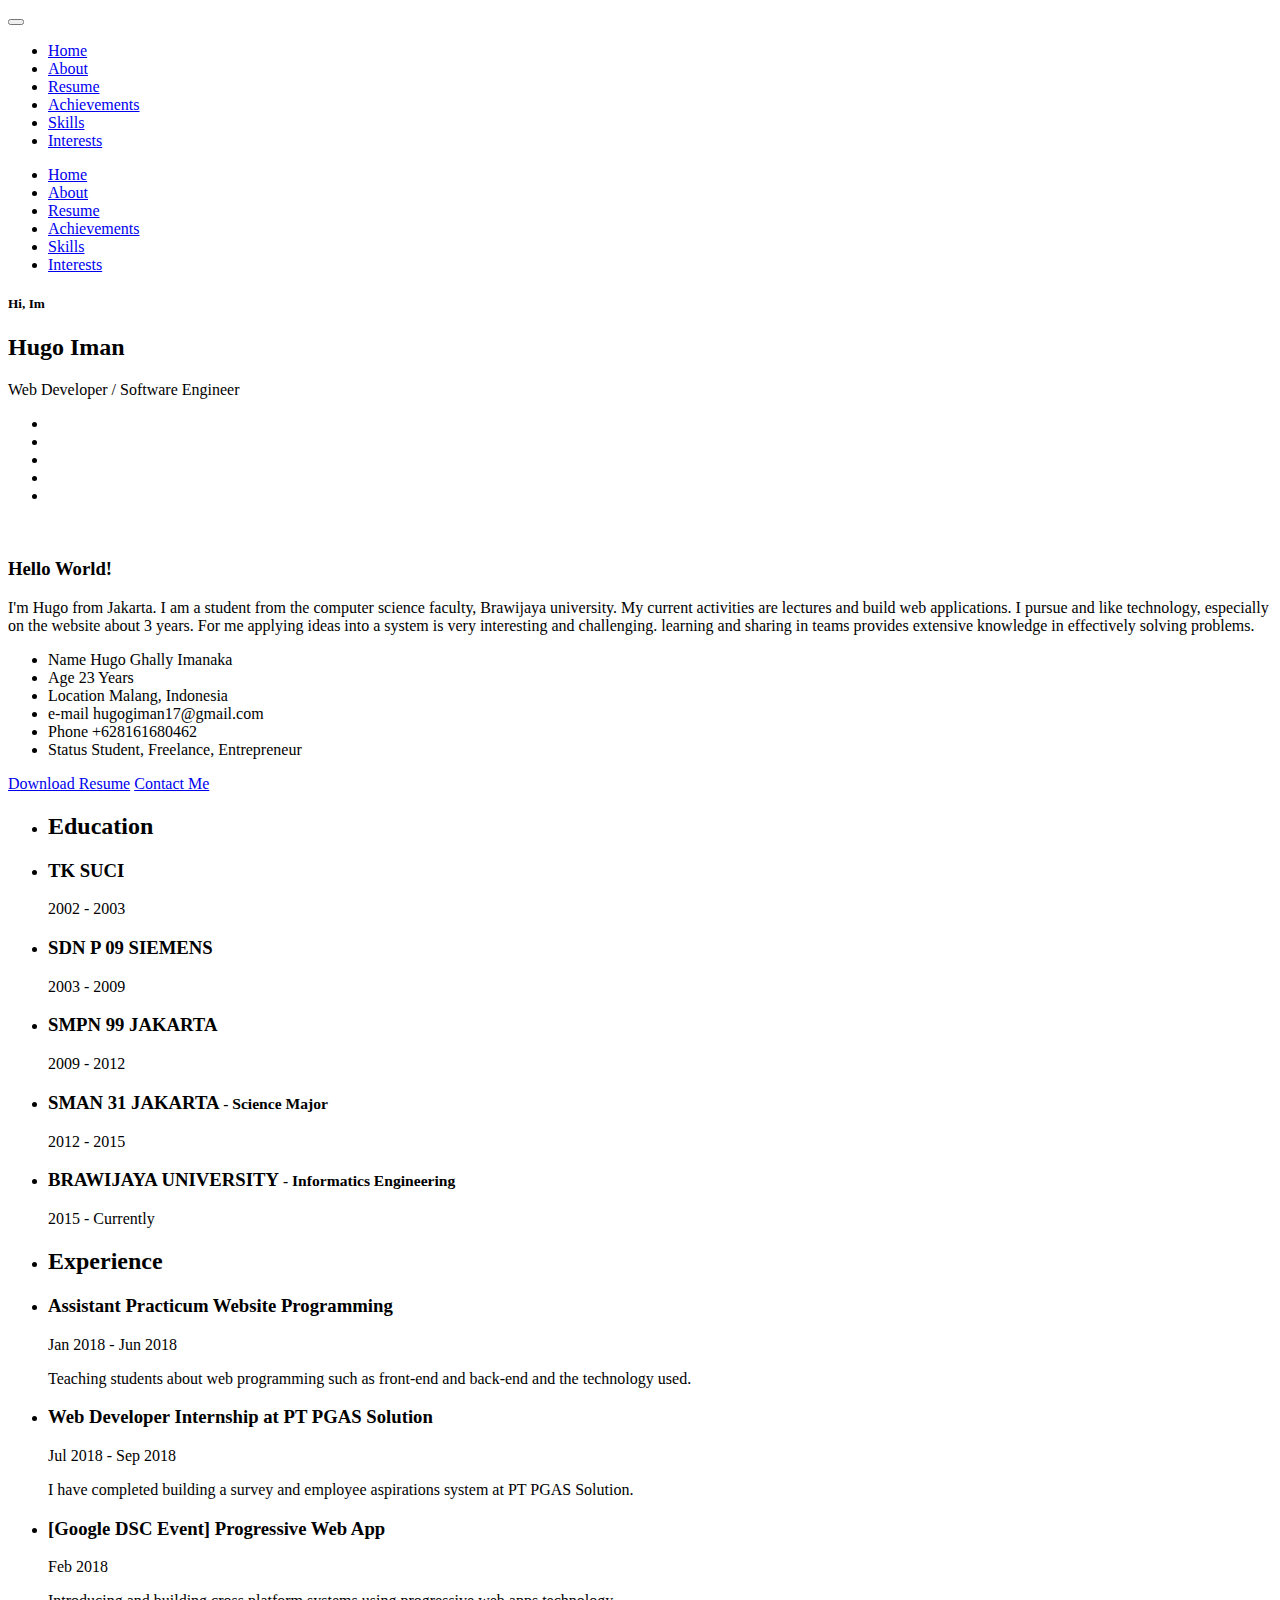
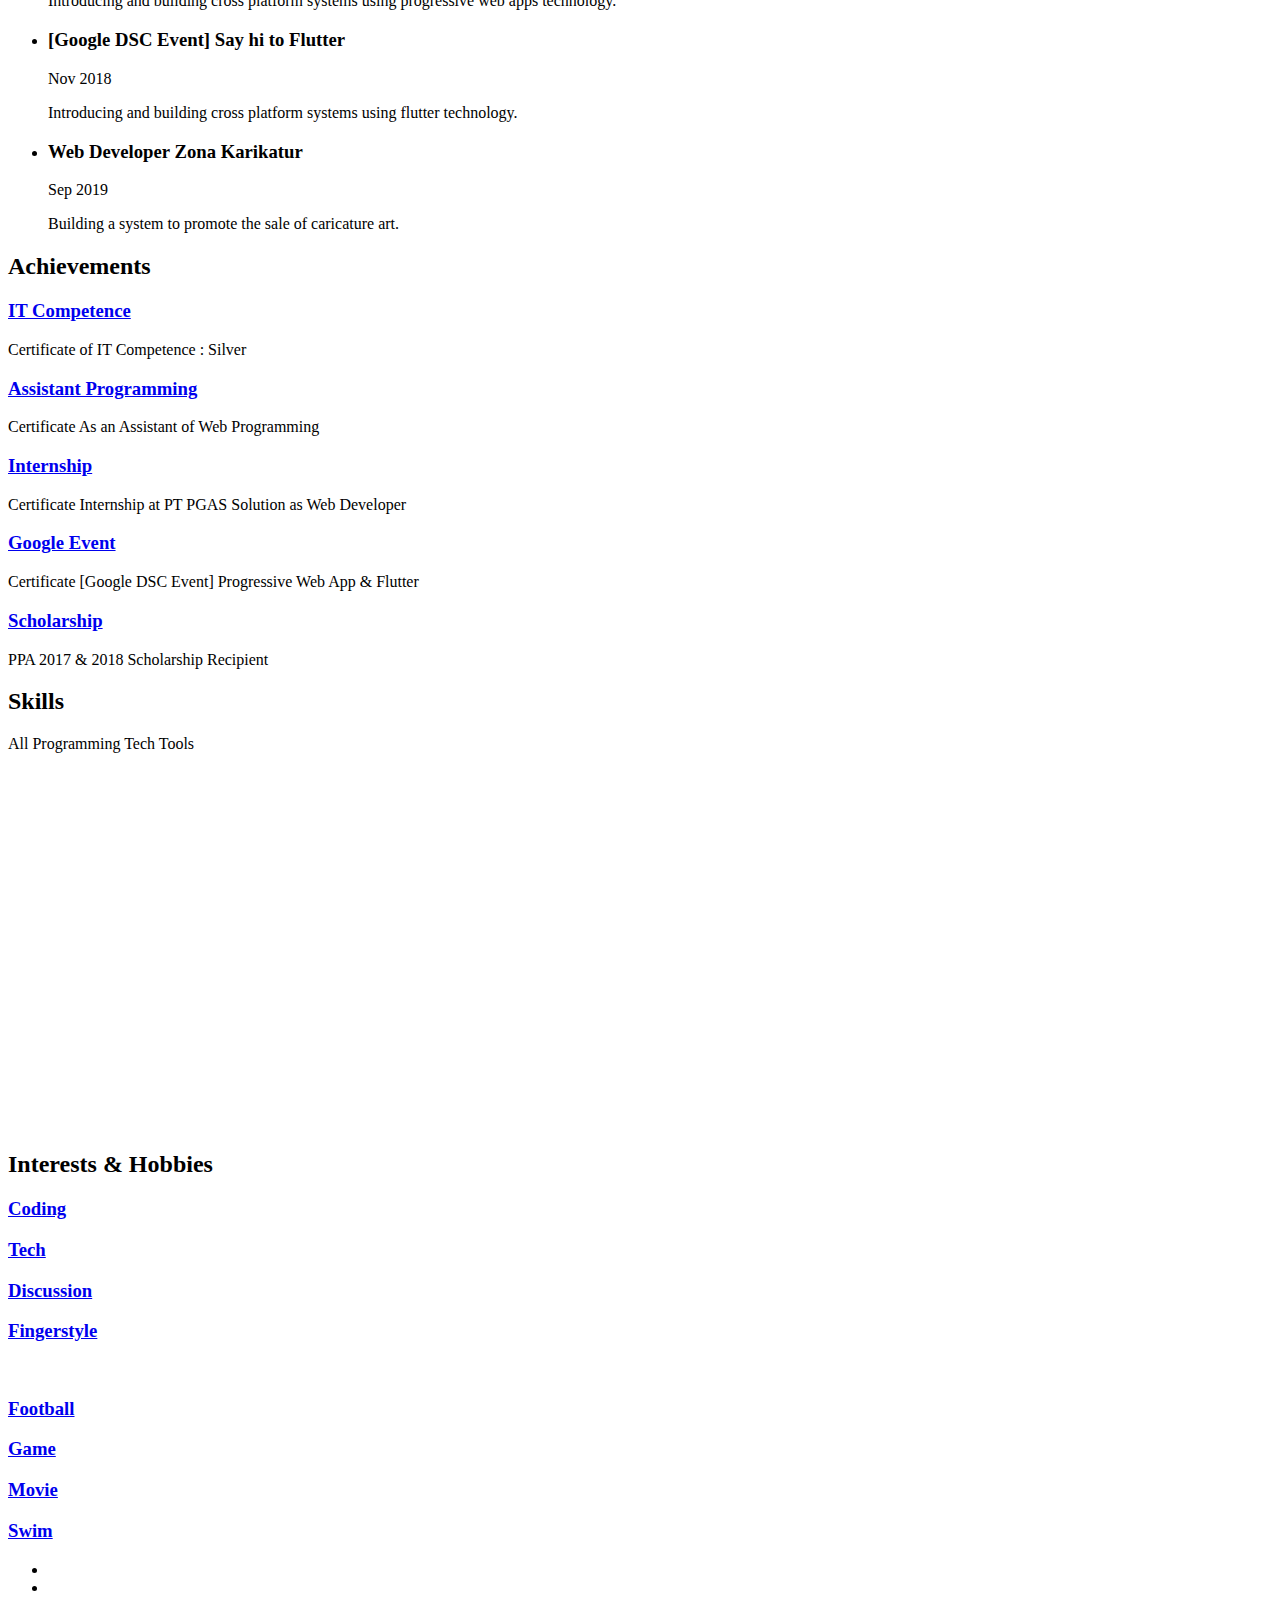
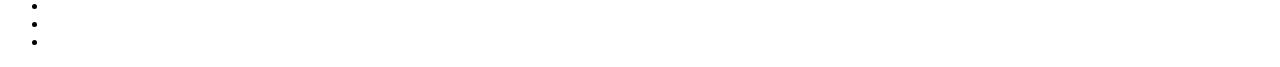
==== views/index.html @ 7e679bf1 "release v1" ====
<!DOCTYPE html>
<html lang="en">
  <head>
    <!-- Required meta tags -->
    <meta charset="utf-8">
    <meta name="viewport" content="width=device-width, initial-scale=1, shrink-to-fit=no">

    <title>Hugo's Resume</title>

    <!-- Bootstrap CSS -->
    <link rel="stylesheet" type="text/css" href="/assets/css/bootstrap.min.css" >
    <!-- Fonts -->
    <link rel="stylesheet" type="text/css" href="/assets/fonts/font-awesome.min.css">
    <!-- Icon -->
    <link rel="stylesheet" type="text/css" href="/assets/fonts/simple-line-icons.css">
    <!-- Slicknav -->
    <link rel="stylesheet" type="text/css" href="/assets/css/slicknav.css">
    <!-- Nivo Lightbox -->
    <link rel="stylesheet" type="text/css" href="/assets/css/nivo-lightbox.css" >
    <!-- Animate -->
    <link rel="stylesheet" type="text/css" href="/assets/css/animate.css">
    <!-- Main Style -->
    <link rel="stylesheet" type="text/css" href="/assets/css/main.css">
    <!-- Responsive Style -->
    <link rel="stylesheet" type="text/css" href="/assets/css/responsive.css">

    <script src="https://kit.fontawesome.com/3805a24d80.js" crossorigin="anonymous"></script>

    <link rel="shortcut icon" href="/assets/img/logo2.png">

  </head>
  <body>

    <!-- Header Area wrapper Starts -->
    <header id="header-wrap">
      <!-- Navbar Start -->
      <nav class="navbar navbar-expand-lg fixed-top scrolling-navbar indigo">
        <div class="container">
          <!-- Brand and toggle get grouped for better mobile display -->
          <div class="navbar-header">
            <button class="navbar-toggler" type="button" data-toggle="collapse" data-target="#main-navbar" aria-controls="main-navbar" aria-expanded="false" aria-label="Toggle navigation">
              <span class="navbar-toggler-icon"></span>
              <span class="icon-menu"></span>
              <span class="icon-menu"></span>
              <span class="icon-menu"></span>
            </button>
            <!-- <a href="index.html" class="navbar-brand"><img src="/assets/img/logo.png" alt=""></a> -->
            <span><i class="navbar-brand fas fa-code fa-3x" style="margin-top:5px;"></i></span>
          </div>
          <div class="collapse navbar-collapse" id="main-navbar">
            <ul class="onepage-nev navbar-nav mr-auto w-100 justify-content-end clearfix">
              <li class="nav-item active">
                <a class="nav-link" href="#hero-area">
                  Home
                </a>
              </li>
              <li class="nav-item">
                <a class="nav-link" href="#about">
                  About
                </a>
              </li>
              <li class="nav-item">
                <a class="nav-link" href="#resume">
                  Resume
                </a>
              </li>
              <li class="nav-item">
                <a class="nav-link" href="#achievment">
                  Achievements
                </a>
              </li>
              <li class="nav-item">
                <a class="nav-link" href="#skill">
                  Skills
                </a>
              </li>
              <li class="nav-item">
                <a class="nav-link" href="#interest">
                  Interests
                </a>
              </li>
            </ul>
          </div>
        </div>

        <!-- Mobile Menu Start -->
        <ul class="onepage-nev mobile-menu">
          <li>
            <a href="#home">Home</a>
          </li>
          <li>
            <a href="#about">About</a>
          </li>
          <li>
            <a href="#resume">Resume</a>
          </li>
          <li>
            <a href="#achievement">Achievements</a>
          </li>
          <li>
            <a href="#skill">Skills</a>
          </li>
          <li>
            <a href="#interest">Interests</a>
          </li>
        </ul>
        <!-- Mobile Menu End -->
      </nav>
      <!-- Navbar End -->

      <!-- Hero Area Start -->
      <div id="hero-area" class="hero-area-bg">
        <div class="overlay"></div>
        <div class="container">
          <div class="row">
            <div class="col-md-12 col-sm-12 text-center">
              <div class="contents">
                <h5 class="script-font wow fadeInUp" data-wow-delay="0.2s">Hi, Im</h5>
                <h2 class="head-title wow fadeInUp" data-wow-delay="0.4s">Hugo Iman</h2>
                <p class="script-font wow fadeInUp" data-wow-delay="0.6s">Web Developer / Software Engineer</p>
                <ul class="social-icon wow fadeInUp" data-wow-delay="0.8s">
                  <li>
                    <a class="linkedin" href="https://linkedin.com/in/hugo-iman"><i class="icon-social-linkedin"></i></a>
                  </li>
                  <li>
                    <a class="whatsapp" href="https://wa.me/628161680462?text=" target="_blank"><i class="fab fa-whatsapp"></i></a>
                  </li>
                  <li>
                      <a class="instagram" href="https://www.instagram.com/hugo.iman/" target="_blank"><i class="icon-social-instagram"></i></a>
                    </li>
                  <li>
                    <a class="google" href="mailto:hugogiman17@gmail.com"><i class="icon-social-google"></i></a>
                  </li>
                  <li>
                    <a class="github" href="https://github.com/hugoiman" target="_blank"><i class="fab fa-github"></i></a>
                  </li>
                </ul>
              </div>
            </div>
          </div>
        </div>
      </div>
      <!-- Hero Area End -->

    </header>
    <!-- Header Area wrapper End -->

    <!-- About Section Start -->
    <section id="about" class="about section-padding">
      <div class="container">
        <div class="row">
          <div class="col-lg-4 col-md-4 col-sm-12 col-xs-12">
            <div class="img-thumb wow fadeInLeft" data-wow-delay="0.3s">
              <img class="img-fluid" src="/assets/img/about/cv2.jpg" alt="">
            </div>
          </div> 
          <div class="col-lg-1 col-md-1 col-sm-12 col-xs-12"></div>
          <div class="col-lg-7 col-md-6 col-sm-12 col-xs-12">
            <div class="profile-wrapper wow fadeInRight" data-wow-delay="0.3s">
              <h3>Hello World!</h3>
              <p>
                  I'm Hugo from Jakarta. I am a student from the computer science faculty, Brawijaya university. 
                  My current activities are lectures and build web applications. 
                  I pursue and like technology, especially on the website about 3 years. 
                  For me applying ideas into a system is very interesting and challenging. 
                  learning and sharing in teams provides extensive knowledge in effectively solving problems.
              </p>
              <div class="about-profile">
                <ul class="admin-profile">
                  <li><span class="pro-title"> Name </span> <span class="pro-detail">Hugo Ghally Imanaka</span></li>
                  <li><span class="pro-title"> Age </span> <span class="pro-detail">23 Years</span></li>
                  <li><span class="pro-title"> Location </span> <span class="pro-detail">Malang, Indonesia</span></li>
                  <li><span class="pro-title"> e-mail </span> <span class="pro-detail">hugogiman17@gmail.com</span></li>
                  <li><span class="pro-title"> Phone </span> <span class="pro-detail">+628161680462</span></li>
                  <li><span class="pro-title"> Status </span> <span class="pro-detail">Student, Freelance, Entrepreneur</span></li>
                </ul>
              </div>
              <a href="/assets/hugo_resume.pdf" class="btn btn-common"><i class="icon-paper-clip"></i> Download Resume</a>
              <a href="#" class="btn btn-danger"><i class="icon-speech"></i> Contact Me</a>
            </div>
          </div>   
        </div>
      </div>
    </section>
    <!-- About Section End -->

    <!-- Resume Section Start -->
    <div id="resume" class="section-padding">
      <div class="container">
        <div class="row">
          <div class="col-lg-6 col-md-6 col-sm-6">
            <div class="education wow fadeInRight" data-wow-delay="0.3s">
              <ul class="timeline">
                <li>
                  <i class="icon-graduation"></i>
                  <h2 class="timelin-title">Education</h2>
                </li>
                <li>
                  <div class="content-text">
                    <h3 class="line-title">TK SUCI</h3>
                    <span>2002 - 2003</span>
                    <!-- <p class="line-text">Moment when I was so cute and had no problems in my life. Just eat, sleep and game.</p> -->
                  </div>
                </li>
                <li>
                  <div class="content-text">
                    <h3 class="line-title">SDN P 09 SIEMENS</h3>
                    <span>2003 - 2009</span>
                    <!-- <p class="line-text">Moment when I was happy to play and had no problems. Just eat, sleep, study, game.</p> -->
                  </div>
                </li>
                <li>
                  <div class="content-text">
                    <h3 class="line-title">SMPN 99 JAKARTA</h3>
                    <span>2009 - 2012</span>
                    <!-- <p class="line-text">Moment when entering puberty and naughty. Just eat, sleep, study, game.</p> -->
                  </div>
                </li>
                <li>
                  <div class="content-text">
                    <h3 class="line-title">SMAN 31 JAKARTA <small>- Science Major</small></h3>
                    <span>2012 - 2015</span>
                    <!-- <p class="line-text">Moment when I was a teenager and looking for an identity. Just eat, sleep, study, game, dating.</p> -->
                  </div>
                </li>
                <li>
                  <div class="content-text">
                    <h3 class="line-title">BRAWIJAYA UNIVERSITY <small>- Informatics Engineering</small></h3>
                    <span>2015 - Currently</span>
                    <!-- <p class="line-text">Moment when I discovered my identity and thinking about the future. Just eat, sleep, code, repeat.</p> -->
                  </div>
                </li>
              </ul>
            </div>
          </div>
          <div class="col-lg-6 col-md-6 col-sm-6">
            <div class="experience wow fadeInRight" data-wow-delay="0.6s">
              <ul class="timeline">
                <li>
                  <i class="icon-briefcase"></i>
                  <h2 class="timelin-title">Experience</h2>
                </li>
                <li>
                  <div class="content-text">
                    <h3 class="line-title">Assistant Practicum Website Programming</h3>
                    <span>Jan 2018 - Jun 2018</span>
                    <p class="line-text">Teaching students about web programming such as front-end and back-end and the technology used.</p>
                  </div>
                </li>
                <li>
                  <div class="content-text">
                    <h3 class="line-title">Web Developer Internship at PT PGAS Solution</h3>
                    <span>Jul 2018 - Sep 2018</span>
                    <p class="line-text">I have completed building a survey and employee aspirations system at PT PGAS Solution.</p>
                  </div>
                </li>
                <li>
                  <div class="content-text">
                    <h3 class="line-title">[Google DSC Event] Progressive Web App</h3>
                    <span>Feb 2018</span>
                    <p class="line-text">Introducing and building cross platform systems using progressive web apps technology.</p>
                  </div>
                </li>
                <li>
                  <div class="content-text">
                    <h3 class="line-title">[Google DSC Event] Say hi to Flutter</h3>
                    <span>Nov 2018</span>
                    <p class="line-text">Introducing and building cross platform systems using flutter technology.</p>
                  </div>
                </li>
                <li>
                  <div class="content-text">
                    <h3 class="line-title">Web Developer Zona Karikatur</h3>
                    <span>Sep 2019</span>
                    <p class="line-text">Building a system to promote the sale of caricature art.</p>
                  </div>
                </li>
              </ul>
            </div>
          </div>
        </div>
      </div>
    </div>
    <!-- Resume Section End -->

    <!-- Services Section Start -->
    <section id="achievment" class="services section-padding">
      <h2 class="section-title wow flipInX" data-wow-delay="0.4s">Achievements</h2>
      <div class="container">
        <div class="row">
          <!-- Services item -->
          <div class="col-md-6 col-lg-3 col-xs-12">
            <div class="services-item wow fadeInDown" data-wow-delay="0.3s">
              <div class="icon">
                  <i class="fas fa-star-half-alt"></i>
              </div>
              <div class="services-content">
                <h3><a href="#">IT Competence</a></h3>
                <p>Certificate of IT Competence : Silver </p>
              </div>
            </div>
          </div>
          <!-- Services item -->
          <div class="col-md-6 col-lg-3 col-xs-12">
            <div class="services-item wow fadeInDown" data-wow-delay="0.6s">
              <div class="icon">
                <i class="fas fa-laptop-code"></i>
              </div>
              <div class="services-content">
                <h3><a href="#">Assistant Programming</a></h3>
                <p>Certificate As an Assistant of Web Programming</p>
              </div>
            </div>
          </div>
          <!-- Services item -->
          <div class="col-md-6 col-lg-3 col-xs-12">
              <div class="services-item wow fadeInDown" data-wow-delay="0.9s">
                <div class="icon">
                  <i class="icon-briefcase"></i>
                </div>
                <div class="services-content">
                  <h3><a href="#">Internship</a></h3>
                  <p>Certificate Internship at PT PGAS Solution as Web Developer</p>
                </div>
              </div>
            </div>
          <!-- Services item -->
          <div class="col-md-6 col-lg-3 col-xs-12">
            <div class="services-item wow fadeInDown" data-wow-delay="1.2s">
              <div class="icon">
                <i class="fab fa-google"></i>
              </div>
              <div class="services-content">
                <h3><a href="#">Google Event</a></h3>
                <p>Certificate [Google DSC Event] Progressive Web App & Flutter</p>
              </div>
            </div>
          </div>
          <!-- Services item -->
          <div class="col-md-6 col-lg-3 col-xs-12">
            <div class="services-item wow fadeInDown" data-wow-delay="0.9s">
              <div class="icon">
                  <i class="fas fa-graduation-cap"></i>
              </div>
              <div class="services-content">
                <h3><a href="#">Scholarship</a></h3>
                <p>PPA 2017 & 2018 Scholarship Recipient</p>
              </div>
            </div>
          </div>
        </div>
      </div>
    </section>
    <!-- Services Section End -->

    <!-- Portfolio Section -->
    <section id="skill" class="section-padding">
      <!-- Container Starts -->
      <div class="container">        
        <h2 class="section-title wow flipInX" data-wow-delay="0.4s">Skills</h2>
        <div class="row">          
          <div class="col-md-12">
            <!-- Portfolio Controller/Buttons -->
            <div class="controls text-center">
              <a class="filter active btn btn-common" data-filter="all">
                All 
              </a>
              <a class="filter btn btn-common" data-filter=".programming">
                Programming
              </a>
              <a class="filter btn btn-common" data-filter=".tech">
                Tech
              </a>
              <a class="filter btn btn-common" data-filter=".tool">
                Tools 
              </a>
            </div>
            <!-- Portfolio Controller/Buttons Ends-->
          </div>

          <!-- Portfolio Recent Projects -->
          <center>
          <div id="portfolio" class="row wow fadeInDown container" data-wow-delay="0.4s">
            <div class="col-4 col-sm-3 col-md-2 col-lg-2 col-xl-2 mix programming">
              <div class="portfolio-item">
                <div class="shot-item">
                  <img src="/assets/img/gallery/golang.png" alt="" /> 
                </div>               
              </div>
            </div>
            <div class="col-4 col-sm-3 col-md-2 col-lg-2 col-xl-2 mix programming">
              <div class="portfolio-item">
                <div class="shot-item">
                  <img src="/assets/img/gallery/mysqli.png" alt=""/> 
                </div>               
              </div>
            </div>
            <div class="col-4 col-sm-3 col-md-2 col-lg-2 col-xl-2 mix programming">
              <div class="portfolio-item">
                <div class="shot-item">
                  <img src="/assets/img/gallery/PHP.png" alt=""/> 
                </div>               
              </div>
            </div>
            <div class="col-4 col-sm-3 col-md-2 col-lg-2 col-xl-2 mix programming">
              <div class="portfolio-item">
                <div class="shot-item">
                  <img src="/assets/img/gallery/html.png" alt="" /> 
                </div>               
              </div>
            </div>
            <div class="col-4 col-sm-3 col-md-2 col-lg-2 col-xl-2 mix programming">
                <div class="portfolio-item">
                  <div class="shot-item">
                    <img src="/assets/img/gallery/js.png" alt="" /> 
                  </div>               
                </div>
              </div>
            <div class="col-4 col-sm-3 col-md-2 col-lg-2 col-xl-2 mix programming">
              <div class="portfolio-item">
                <div class="shot-item">
                  <img src="/assets/img/gallery/jquery.png" alt="" /> 
                </div>               
              </div>
            </div>
            <div class="col-4 col-sm-3 col-md-2 col-lg-2 col-xl-2 mix programming">
              <div class="portfolio-item">
                <div class="shot-item">
                  <img src="/assets/img/gallery/bootstrap.png" alt=""/>
                </div>               
              </div>
            </div>
            <div class="col-4 col-sm-3 col-md-2 col-lg-2 col-xl-2 mix programming">
              <div class="portfolio-item">
                <div class="shot-item">
                  <img src="/assets/img/gallery/ajax.png" alt=""/>
                </div>               
              </div>
            </div>
            <div class="col-4 col-sm-3 col-md-2 col-lg-2 col-xl-2 mix programming">
              <div class="portfolio-item">
                <div class="shot-item">
                  <img src="/assets/img/gallery/codeigniter.png" alt=""/>
                </div>               
              </div>
            </div>
            <div class="col-4 col-sm-3 col-md-2 col-lg-2 col-xl-2 mix tech">
              <div class="portfolio-item">
                <div class="shot-item">
                  <img src="/assets/img/gallery/json.jpg" alt="" /> 
                </div>               
              </div>
            </div>
            <div class="col-4 col-sm-3 col-md-2 col-lg-2 col-xl-2 mix tech">
              <div class="portfolio-item">
                <div class="shot-item">
                  <img src="/assets/img/gallery/rest_api.png" alt=""/> 
                </div>               
              </div>
            </div>
            <div class="col-4 col-sm-3 col-md-2 col-lg-2 col-xl-2 mix tech">
              <div class="portfolio-item">
                <div class="shot-item">
                  <img src="/assets/img/gallery/microservice.png" alt=""/> 
                </div>               
              </div>
            </div>
            <div class="col-4 col-sm-3 col-md-2 col-lg-2 col-xl-2 mix tech">
              <div class="portfolio-item">
                <div class="shot-item">
                  <img src="/assets/img/gallery/pwa.png" alt="" /> 
                </div>               
              </div>
            </div>
            <div class="col-4 col-sm-3 col-md-2 col-lg-2 col-xl-2 mix tool">
              <div class="portfolio-item">
                <div class="shot-item">
                  <img src="/assets/img/gallery/postman.png" alt="" /> 
                </div>               
              </div>
            </div>
            <div class="col-4 col-sm-3 col-md-2 col-lg-2 col-xl-2 mix tool">
              <div class="portfolio-item">
                <div class="shot-item">
                  <img src="/assets/img/gallery/vsc.png" alt=""/> 
                </div>               
              </div>
            </div>
            <div class="col-4 col-sm-3 col-md-2 col-lg-2 col-xl-2 mix tool">
              <div class="portfolio-item">
                <div class="shot-item">
                  <img src="/assets/img/gallery/github.png" alt=""/> 
                </div>               
              </div>
            </div>
            <div class="col-4 col-sm-3 col-md-2 col-lg-2 col-xl-2 mix tool">
              <div class="portfolio-item">
                <div class="shot-item">
                  <img src="/assets/img/gallery/bitbucket.png" alt="" /> 
                </div>               
              </div>
            </div>
            <div class="col-4 col-sm-3 col-md-2 col-lg-2 col-xl-2 mix tool">
              <div class="portfolio-item">
                <div class="shot-item">
                  <img src="/assets/img/gallery/atom.png" alt="" /> 
                </div>               
              </div>
            </div>
            <div class="col-4 col-sm-3 col-md-2 col-lg-2 col-xl-2 mix tool">
              <div class="portfolio-item">
                <div class="shot-item">
                  <img src="/assets/img/gallery/selenium.png" alt="" /> 
                </div>               
              </div>
            </div>
            <div class="col-4 col-sm-3 col-md-2 col-lg-2 col-xl-2 mix tool">
              <div class="portfolio-item">
                <div class="shot-item">
                  <img src="/assets/img/gallery/vp.png" alt="" /> 
                </div>               
              </div>
            </div>
            <div class="col-4 col-sm-3 col-md-2 col-lg-2 col-xl-2 mix tool">
              <div class="portfolio-item">
                <div class="shot-item">
                  <img src="/assets/img/gallery/heroku.png" alt="" /> 
                </div>               
              </div>
            </div>
          </div>
        </center>
        </div>
      </div>
    </div>
      <!-- Container Ends -->
    </section>
    <!-- Portfolio Section Ends --> 

    <!-- Services Section Start -->
    <section id="interest" class="interest section-padding">
      <h2 class="section-title wow flipInX" data-wow-delay="0.4s">Interests & Hobbies</h2>
      <div class="container">
        <div class="row">
          <!-- Services item -->
          <div class="col-6 col-md-6 col-lg-3 col-xs-12">
            <div class="services-item wow fadeInDown" data-wow-delay="0.3s">
              <div class="icon">
                <i class="fas fa-laptop-code"></i>
              </div>
              <div class="services-content">
                <h3><a href="#">Coding</a></h3>
              </div>
            </div>
          </div>
          <!-- Services item -->
          <div class="col-6 col-md-6 col-lg-3 col-xs-12">
            <div class="services-item wow fadeInDown" data-wow-delay="0.6s">
              <div class="icon">
                  <i class="far fa-lightbulb"></i>
              </div>
              <div class="services-content">
                <h3><a href="#">Tech</a></h3>
              </div>
            </div>
          </div>
          <!-- Services item -->
          <div class="col-6 col-md-6 col-lg-3 col-xs-12">
            <div class="services-item wow fadeInDown" data-wow-delay="0.9s">
              <div class="icon">
                  <i class="fas fa-users"></i>
              </div>
              <div class="services-content">
                <h3><a href="#">Discussion</a></h3>
              </div>
            </div>
          </div>
          <!-- Services item -->
          <div class="col-6 col-md-6 col-lg-3 col-xs-12">
            <div class="services-item wow fadeInDown" data-wow-delay="0.9s">
              <div class="icon">
                <i class="fas fa-guitar"></i>
              </div>
              <div class="services-content">
                <h3><a href="#">Fingerstyle</a></h3>
              </div>
            </div>
          </div>
        </div>
        <br>
        <div class="row">
          <!-- Services item -->
          <div class="col-6 col-md-6 col-lg-3 col-xs-12">
            <div class="services-item wow fadeInDown" data-wow-delay="1.2s">
              <div class="icon">
                  <i class="far fa-futbol"></i>
              </div>
              <div class="services-content">
                <h3><a href="#">Football</a></h3>
              </div>
            </div>
          </div>
          <!-- Services item -->
          <div class="col-6 col-md-6 col-lg-3 col-xs-12">
            <div class="services-item wow fadeInDown" data-wow-delay="0.9s">
              <div class="icon">
                  <i class="fas fa-gamepad"></i>
              </div>
              <div class="services-content">
                <h3><a href="#">Game</a></h3>
              </div>
            </div>
          </div>
          <!-- Services item -->
          <div class="col-6 col-md-6 col-lg-3 col-xs-12">
            <div class="services-item wow fadeInDown" data-wow-delay="0.9s">
              <div class="icon">
                <i class="fas fa-film"></i>
              </div>
              <div class="services-content">
                <h3><a href="#">Movie</a></h3>
              </div>
            </div>
          </div>
          <!-- Services item -->
          <div class="col-6 col-md-6 col-lg-3 col-xs-12">
            <div class="services-item wow fadeInDown" data-wow-delay="0.9s">
              <div class="icon">
                <i class="fas fa-swimmer"></i>
              </div>
              <div class="services-content">
                <h3><a href="#">Swim</a></h3>
              </div>
            </div>
          </div>
        </div>
      </div>
    </section>
    <!-- Services Section End -->

    <!-- Footer Section Start -->
    <footer class="footer-area section-padding">
      <div class="container">
        <div class="row">
          <div class="col-md-12">
            <div class="footer-text text-center wow fadeInDown" data-wow-delay="0.3s">
              <ul class="social-icon">
                <li>
                  <a class="linkedin" href="https://linkedin.com/in/hugo-iman"><i class="icon-social-linkedin"></i></a>
                </li>
                <li>
                  <a class="whatsapp" href="https://wa.me/628161680462?text=" target="_blank"><i class="fab fa-whatsapp"></i></a>
                </li>
                <li>
                    <a class="instagram" href="https://www.instagram.com/hugo.iman/" target="_blank"><i class="icon-social-instagram"></i></a>
                  </li>
                <li>
                  <a class="google" href="mailto:hugogiman17@gmail.com"><i class="icon-social-google"></i></a>
                </li>
                <li>
                  <a class="github" href="https://github.com/hugoiman" target="_blank"><i class="fab fa-github"></i></a>
                </li>
              </ul>
              <!-- <p>Copyright © 2018 UIdeck All Right Reserved</p> -->
            </div>
          </div>
        </div>
      </div>
    </footer>
    <!-- Footer Section End -->

    <!-- Go to Top Link -->
    <a href="#" class="back-to-top">
    	<i class="icon-arrow-up"></i>
    </a>

    <!-- jQuery first, then Popper.js, then Bootstrap JS -->
    <script src="/assets/js/jquery-min.js"></script>
    <script src="/assets/js/popper.min.js"></script>
    <script src="/assets/js/bootstrap.min.js"></script>
    <script src="/assets/js/jquery.mixitup.js"></script>
    <script src="/assets/js/jquery.counterup.min.js"></script>
    <script src="/assets/js/waypoints.min.js"></script>
    <script src="/assets/js/wow.js"></script>
    <script src="/assets/js/jquery.nav.js"></script>
    <script src="/assets/js/jquery.easing.min.js"></script>  
    <script src="/assets/js/nivo-lightbox.js"></script>
    <script src="/assets/js/jquery.slicknav.js"></script>
    <script src="/assets/js/main.js"></script>
      
  </body>
</html>
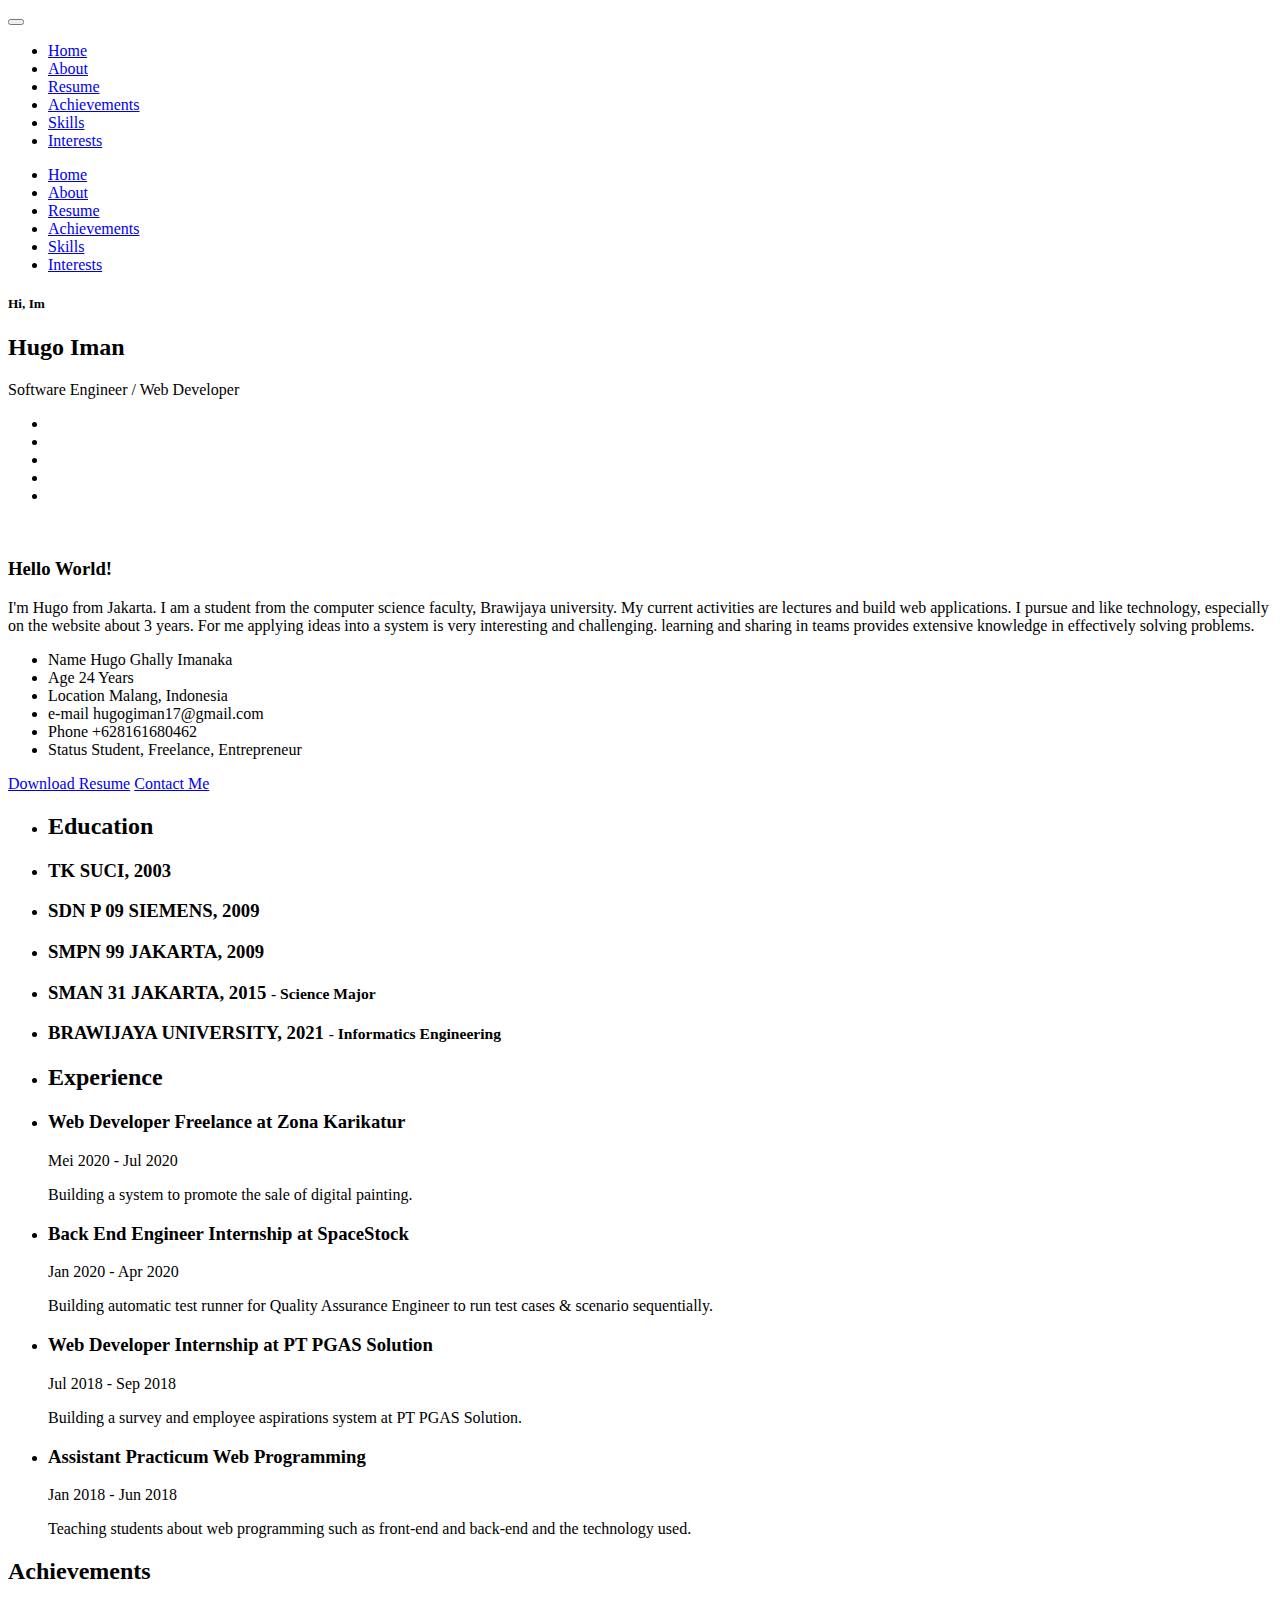
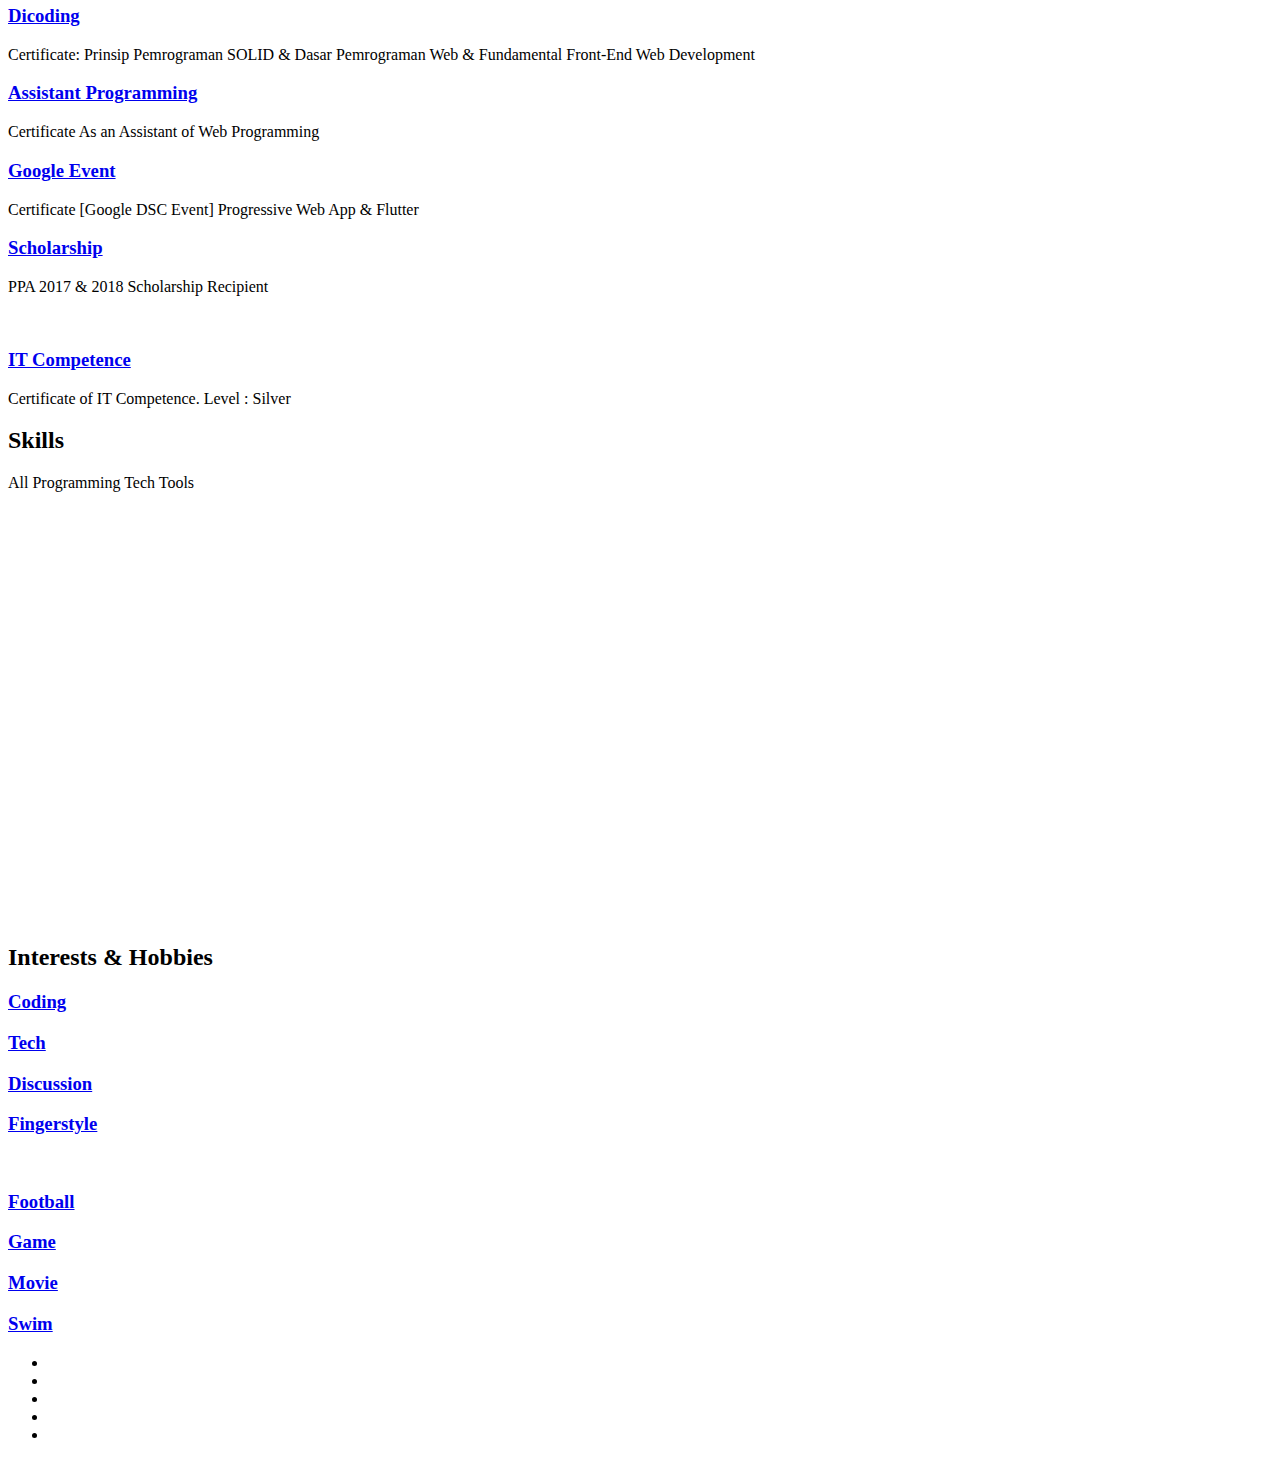
==== commit 46bc3502: "update cv" ====
--- a/views/index.html
+++ b/views/index.html
@@ -95,7 +95,7 @@
             <a href="#resume">Resume</a>
           </li>
           <li>
-            <a href="#achievement">Achievements</a>
+            <a href="#achievment">Achievements</a>
           </li>
           <li>
             <a href="#skill">Skills</a>
@@ -117,7 +117,7 @@
               <div class="contents">
                 <h5 class="script-font wow fadeInUp" data-wow-delay="0.2s">Hi, Im</h5>
                 <h2 class="head-title wow fadeInUp" data-wow-delay="0.4s">Hugo Iman</h2>
-                <p class="script-font wow fadeInUp" data-wow-delay="0.6s">Web Developer / Software Engineer</p>
+                <p class="script-font wow fadeInUp" data-wow-delay="0.6s">Software Engineer / Web Developer</p>
                 <ul class="social-icon wow fadeInUp" data-wow-delay="0.8s">
                   <li>
                     <a class="linkedin" href="https://linkedin.com/in/hugo-iman"><i class="icon-social-linkedin"></i></a>
@@ -168,14 +168,14 @@
               <div class="about-profile">
                 <ul class="admin-profile">
                   <li><span class="pro-title"> Name </span> <span class="pro-detail">Hugo Ghally Imanaka</span></li>
-                  <li><span class="pro-title"> Age </span> <span class="pro-detail">23 Years</span></li>
+                  <li><span class="pro-title"> Age </span> <span class="pro-detail">24 Years</span></li>
                   <li><span class="pro-title"> Location </span> <span class="pro-detail">Malang, Indonesia</span></li>
                   <li><span class="pro-title"> e-mail </span> <span class="pro-detail">hugogiman17@gmail.com</span></li>
                   <li><span class="pro-title"> Phone </span> <span class="pro-detail">+628161680462</span></li>
                   <li><span class="pro-title"> Status </span> <span class="pro-detail">Student, Freelance, Entrepreneur</span></li>
                 </ul>
               </div>
-              <a href="/assets/hugo_resume.pdf" class="btn btn-common"><i class="icon-paper-clip"></i> Download Resume</a>
+              <a href="/assets/CV-HugoGhally.pdf" class="btn btn-common"><i class="icon-paper-clip"></i> Download Resume</a>
               <a href="#" class="btn btn-danger"><i class="icon-speech"></i> Contact Me</a>
             </div>
           </div>   
@@ -197,36 +197,31 @@
                 </li>
                 <li>
                   <div class="content-text">
-                    <h3 class="line-title">TK SUCI</h3>
-                    <span>2002 - 2003</span>
+                    <h3 class="line-title">TK SUCI, 2003</h3>
                     <!-- <p class="line-text">Moment when I was so cute and had no problems in my life. Just eat, sleep and game.</p> -->
                   </div>
                 </li>
                 <li>
                   <div class="content-text">
-                    <h3 class="line-title">SDN P 09 SIEMENS</h3>
-                    <span>2003 - 2009</span>
+                    <h3 class="line-title">SDN P 09 SIEMENS, 2009</h3>
                     <!-- <p class="line-text">Moment when I was happy to play and had no problems. Just eat, sleep, study, game.</p> -->
                   </div>
                 </li>
                 <li>
                   <div class="content-text">
-                    <h3 class="line-title">SMPN 99 JAKARTA</h3>
-                    <span>2009 - 2012</span>
+                    <h3 class="line-title">SMPN 99 JAKARTA, 2009</h3>
                     <!-- <p class="line-text">Moment when entering puberty and naughty. Just eat, sleep, study, game.</p> -->
                   </div>
                 </li>
                 <li>
                   <div class="content-text">
-                    <h3 class="line-title">SMAN 31 JAKARTA <small>- Science Major</small></h3>
-                    <span>2012 - 2015</span>
+                    <h3 class="line-title">SMAN 31 JAKARTA, 2015 <small>- Science Major</small></h3>
                     <!-- <p class="line-text">Moment when I was a teenager and looking for an identity. Just eat, sleep, study, game, dating.</p> -->
                   </div>
                 </li>
                 <li>
                   <div class="content-text">
-                    <h3 class="line-title">BRAWIJAYA UNIVERSITY <small>- Informatics Engineering</small></h3>
-                    <span>2015 - Currently</span>
+                    <h3 class="line-title">BRAWIJAYA UNIVERSITY, 2021 <small>- Informatics Engineering</small></h3>
                     <!-- <p class="line-text">Moment when I discovered my identity and thinking about the future. Just eat, sleep, code, repeat.</p> -->
                   </div>
                 </li>
@@ -242,37 +237,30 @@
                 </li>
                 <li>
                   <div class="content-text">
-                    <h3 class="line-title">Assistant Practicum Website Programming</h3>
+                    <h3 class="line-title">Web Developer Freelance at Zona Karikatur</h3>
+                    <span>Mei 2020 - Jul 2020</span>
+                    <p class="line-text">Building a system to promote the sale of digital painting.</p>
+                  </div>
+                </li>
+                <li>
+                  <div class="content-text">
+                    <h3 class="line-title">Back End Engineer Internship at SpaceStock</h3>
+                    <span>Jan 2020 - Apr 2020</span>
+                    <p class="line-text">Building automatic test runner for Quality Assurance Engineer to run test cases & scenario sequentially.</p>
+                  </div>
+                </li>
+                <li>
+                  <div class="content-text">
+                    <h3 class="line-title">Web Developer Internship at PT PGAS Solution</h3>
+                    <span>Jul 2018 - Sep 2018</span>
+                    <p class="line-text">Building a survey and employee aspirations system at PT PGAS Solution.</p>
+                  </div>
+                </li>
+                <li>
+                  <div class="content-text">
+                    <h3 class="line-title">Assistant Practicum Web Programming</h3>
                     <span>Jan 2018 - Jun 2018</span>
                     <p class="line-text">Teaching students about web programming such as front-end and back-end and the technology used.</p>
-                  </div>
-                </li>
-                <li>
-                  <div class="content-text">
-                    <h3 class="line-title">Web Developer Internship at PT PGAS Solution</h3>
-                    <span>Jul 2018 - Sep 2018</span>
-                    <p class="line-text">I have completed building a survey and employee aspirations system at PT PGAS Solution.</p>
-                  </div>
-                </li>
-                <li>
-                  <div class="content-text">
-                    <h3 class="line-title">[Google DSC Event] Progressive Web App</h3>
-                    <span>Feb 2018</span>
-                    <p class="line-text">Introducing and building cross platform systems using progressive web apps technology.</p>
-                  </div>
-                </li>
-                <li>
-                  <div class="content-text">
-                    <h3 class="line-title">[Google DSC Event] Say hi to Flutter</h3>
-                    <span>Nov 2018</span>
-                    <p class="line-text">Introducing and building cross platform systems using flutter technology.</p>
-                  </div>
-                </li>
-                <li>
-                  <div class="content-text">
-                    <h3 class="line-title">Web Developer Zona Karikatur</h3>
-                    <span>Sep 2019</span>
-                    <p class="line-text">Building a system to promote the sale of caricature art.</p>
                   </div>
                 </li>
               </ul>
@@ -290,13 +278,13 @@
         <div class="row">
           <!-- Services item -->
           <div class="col-md-6 col-lg-3 col-xs-12">
-            <div class="services-item wow fadeInDown" data-wow-delay="0.3s">
-              <div class="icon">
-                  <i class="fas fa-star-half-alt"></i>
-              </div>
-              <div class="services-content">
-                <h3><a href="#">IT Competence</a></h3>
-                <p>Certificate of IT Competence : Silver </p>
+            <div class="services-item wow fadeInDown" data-wow-delay="0.9s">
+              <div class="icon">
+                  <i class="fas fa-medal"></i>
+              </div>
+              <div class="services-content">
+                <h3><a href="#">Dicoding</a></h3>
+                <p>Certificate: Prinsip Pemrograman SOLID & Dasar Pemrograman Web & Fundamental Front-End Web Development</p>
               </div>
             </div>
           </div>
@@ -314,18 +302,6 @@
           </div>
           <!-- Services item -->
           <div class="col-md-6 col-lg-3 col-xs-12">
-              <div class="services-item wow fadeInDown" data-wow-delay="0.9s">
-                <div class="icon">
-                  <i class="icon-briefcase"></i>
-                </div>
-                <div class="services-content">
-                  <h3><a href="#">Internship</a></h3>
-                  <p>Certificate Internship at PT PGAS Solution as Web Developer</p>
-                </div>
-              </div>
-            </div>
-          <!-- Services item -->
-          <div class="col-md-6 col-lg-3 col-xs-12">
             <div class="services-item wow fadeInDown" data-wow-delay="1.2s">
               <div class="icon">
                 <i class="fab fa-google"></i>
@@ -349,6 +325,24 @@
             </div>
           </div>
         </div>
+        <br>
+        <div class="row">
+          <!-- Services item -->
+          <div class="col-md-6 col-lg-3 col-xs-12">
+            <div class="services-item wow fadeInDown" data-wow-delay="0.3s">
+              <div class="icon">
+                  <i class="fas fa-medal"></i>
+              </div>
+              <div class="services-content">
+                <h3><a href="#">IT Competence</a></h3>
+                <p>Certificate of IT Competence. Level : Silver </p>
+              </div>
+            </div>
+          </div>
+        </div>
+      </div>
+      <div class="container">
+
       </div>
     </section>
     <!-- Services Section End -->
@@ -405,18 +399,25 @@
             <div class="col-4 col-sm-3 col-md-2 col-lg-2 col-xl-2 mix programming">
               <div class="portfolio-item">
                 <div class="shot-item">
+                  <img src="/assets/img/gallery/js.png" alt="" /> 
+                </div>               
+              </div>
+            </div>
+            <div class="col-4 col-sm-3 col-md-2 col-lg-2 col-xl-2 mix programming">
+              <div class="portfolio-item">
+                <div class="shot-item">
+                  <img src="/assets/img/gallery/node-js.png" alt="" /> 
+                </div>               
+              </div>
+            </div>
+            <div class="col-4 col-sm-3 col-md-2 col-lg-2 col-xl-2 mix programming">
+              <div class="portfolio-item">
+                <div class="shot-item">
                   <img src="/assets/img/gallery/html.png" alt="" /> 
                 </div>               
               </div>
             </div>
             <div class="col-4 col-sm-3 col-md-2 col-lg-2 col-xl-2 mix programming">
-                <div class="portfolio-item">
-                  <div class="shot-item">
-                    <img src="/assets/img/gallery/js.png" alt="" /> 
-                  </div>               
-                </div>
-              </div>
-            <div class="col-4 col-sm-3 col-md-2 col-lg-2 col-xl-2 mix programming">
               <div class="portfolio-item">
                 <div class="shot-item">
                   <img src="/assets/img/gallery/jquery.png" alt="" /> 
@@ -444,6 +445,13 @@
                 </div>               
               </div>
             </div>
+            <div class="col-4 col-sm-3 col-md-2 col-lg-2 col-xl-2 mix programming">
+              <div class="portfolio-item">
+                <div class="shot-item">
+                  <img src="/assets/img/gallery/oop.png" alt=""/>
+                </div>               
+              </div>
+            </div>
             <div class="col-4 col-sm-3 col-md-2 col-lg-2 col-xl-2 mix tech">
               <div class="portfolio-item">
                 <div class="shot-item">
@@ -525,6 +533,13 @@
               <div class="portfolio-item">
                 <div class="shot-item">
                   <img src="/assets/img/gallery/heroku.png" alt="" /> 
+                </div>               
+              </div>
+            </div>
+            <div class="col-4 col-sm-3 col-md-2 col-lg-2 col-xl-2 mix tool">
+              <div class="portfolio-item">
+                <div class="shot-item">
+                  <img src="/assets/img/gallery/docker.png" alt="" /> 
                 </div>               
               </div>
             </div>
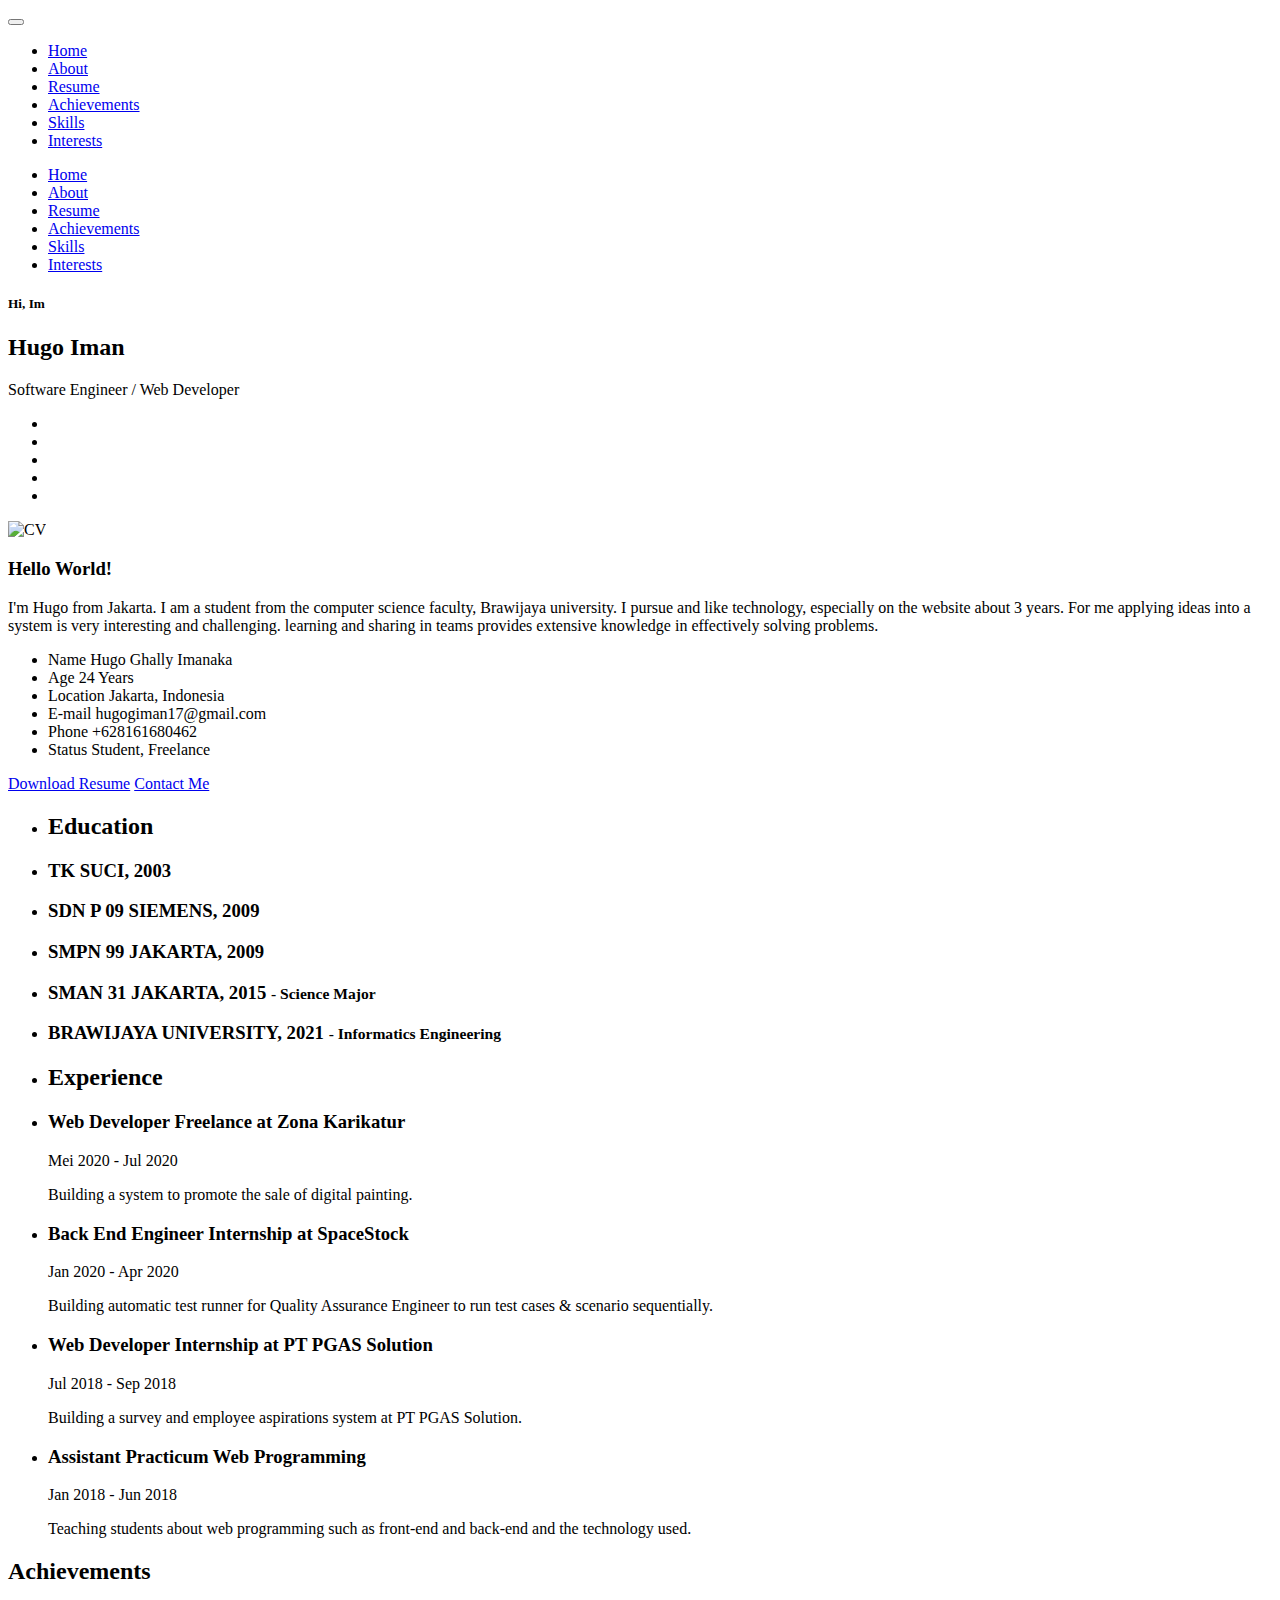
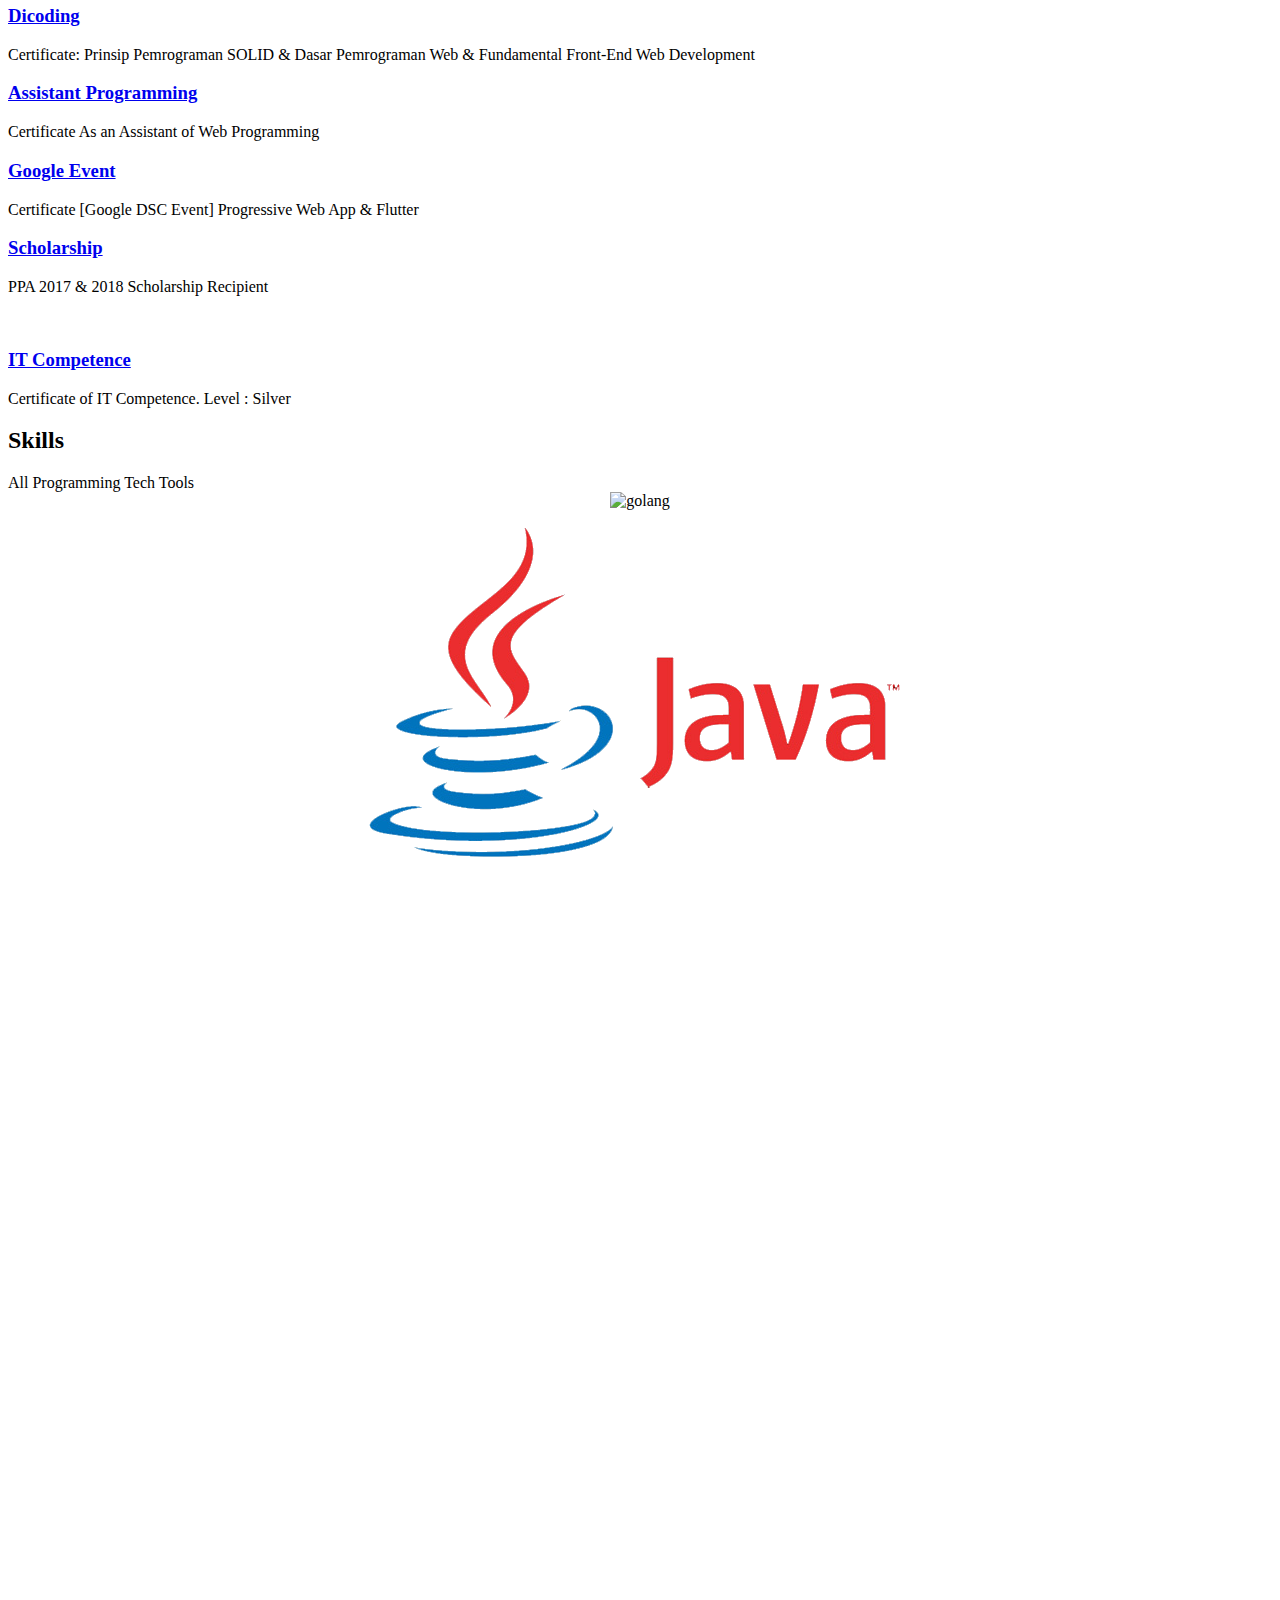
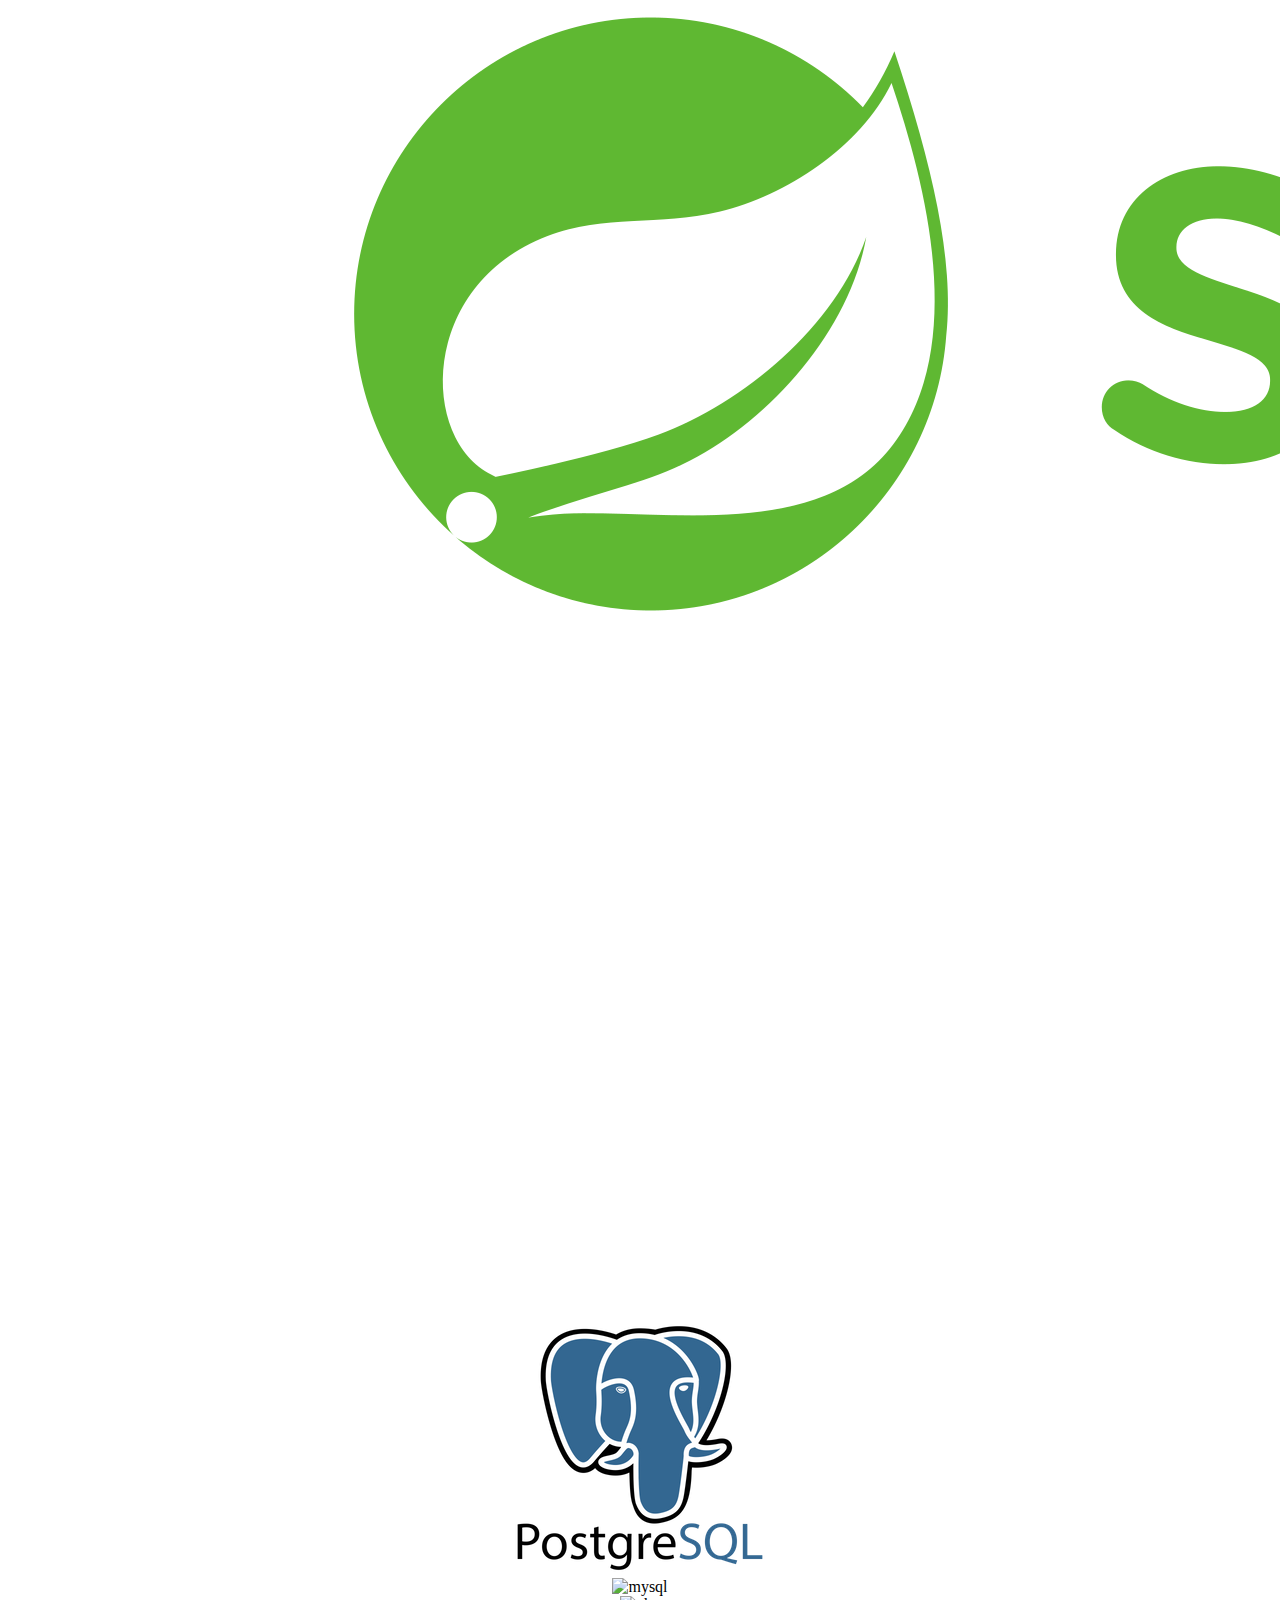
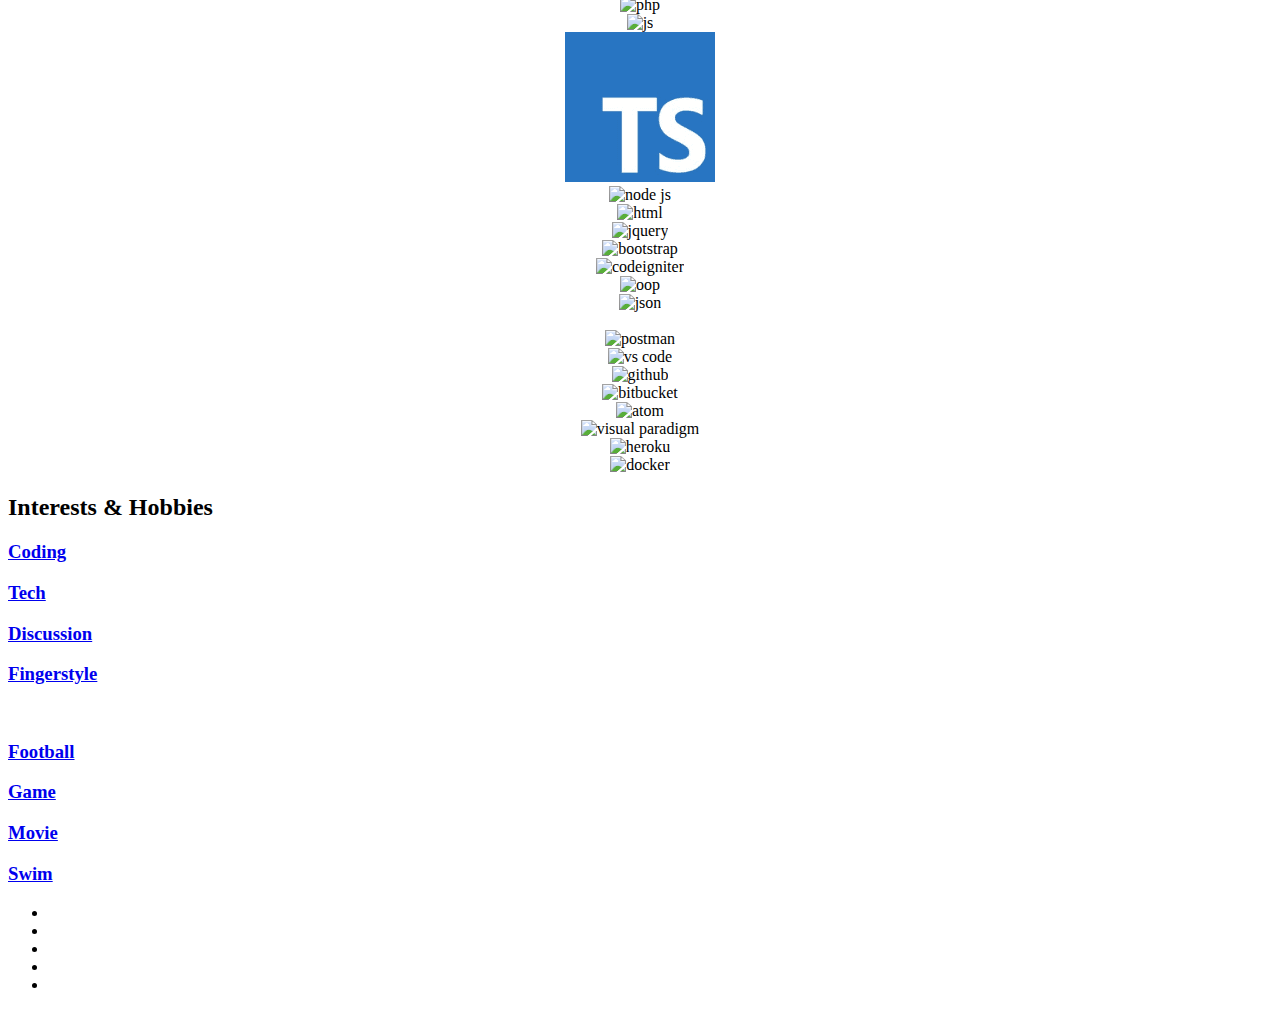
==== commit 2370014f: "add skill" ====
--- a/views/index.html
+++ b/views/index.html
@@ -151,7 +151,7 @@
         <div class="row">
           <div class="col-lg-4 col-md-4 col-sm-12 col-xs-12">
             <div class="img-thumb wow fadeInLeft" data-wow-delay="0.3s">
-              <img class="img-fluid" src="/assets/img/about/cv2.jpg" alt="">
+              <img class="img-fluid" src="/assets/img/about/cv2.jpg" alt="CV">
             </div>
           </div> 
           <div class="col-lg-1 col-md-1 col-sm-12 col-xs-12"></div>
@@ -160,7 +160,6 @@
               <h3>Hello World!</h3>
               <p>
                   I'm Hugo from Jakarta. I am a student from the computer science faculty, Brawijaya university. 
-                  My current activities are lectures and build web applications. 
                   I pursue and like technology, especially on the website about 3 years. 
                   For me applying ideas into a system is very interesting and challenging. 
                   learning and sharing in teams provides extensive knowledge in effectively solving problems.
@@ -169,10 +168,10 @@
                 <ul class="admin-profile">
                   <li><span class="pro-title"> Name </span> <span class="pro-detail">Hugo Ghally Imanaka</span></li>
                   <li><span class="pro-title"> Age </span> <span class="pro-detail">24 Years</span></li>
-                  <li><span class="pro-title"> Location </span> <span class="pro-detail">Malang, Indonesia</span></li>
-                  <li><span class="pro-title"> e-mail </span> <span class="pro-detail">hugogiman17@gmail.com</span></li>
+                  <li><span class="pro-title"> Location </span> <span class="pro-detail">Jakarta, Indonesia</span></li>
+                  <li><span class="pro-title"> E-mail </span> <span class="pro-detail">hugogiman17@gmail.com</span></li>
                   <li><span class="pro-title"> Phone </span> <span class="pro-detail">+628161680462</span></li>
-                  <li><span class="pro-title"> Status </span> <span class="pro-detail">Student, Freelance, Entrepreneur</span></li>
+                  <li><span class="pro-title"> Status </span> <span class="pro-detail">Student, Freelance</span></li>
                 </ul>
               </div>
               <a href="/assets/CV-HugoGhally.pdf" class="btn btn-common"><i class="icon-paper-clip"></i> Download Resume</a>
@@ -378,84 +377,112 @@
             <div class="col-4 col-sm-3 col-md-2 col-lg-2 col-xl-2 mix programming">
               <div class="portfolio-item">
                 <div class="shot-item">
-                  <img src="/assets/img/gallery/golang.png" alt="" /> 
-                </div>               
-              </div>
-            </div>
-            <div class="col-4 col-sm-3 col-md-2 col-lg-2 col-xl-2 mix programming">
-              <div class="portfolio-item">
-                <div class="shot-item">
-                  <img src="/assets/img/gallery/mysqli.png" alt=""/> 
-                </div>               
-              </div>
-            </div>
-            <div class="col-4 col-sm-3 col-md-2 col-lg-2 col-xl-2 mix programming">
-              <div class="portfolio-item">
-                <div class="shot-item">
-                  <img src="/assets/img/gallery/PHP.png" alt=""/> 
-                </div>               
-              </div>
-            </div>
-            <div class="col-4 col-sm-3 col-md-2 col-lg-2 col-xl-2 mix programming">
-              <div class="portfolio-item">
-                <div class="shot-item">
-                  <img src="/assets/img/gallery/js.png" alt="" /> 
-                </div>               
-              </div>
-            </div>
-            <div class="col-4 col-sm-3 col-md-2 col-lg-2 col-xl-2 mix programming">
-              <div class="portfolio-item">
-                <div class="shot-item">
-                  <img src="/assets/img/gallery/node-js.png" alt="" /> 
-                </div>               
-              </div>
-            </div>
-            <div class="col-4 col-sm-3 col-md-2 col-lg-2 col-xl-2 mix programming">
-              <div class="portfolio-item">
-                <div class="shot-item">
-                  <img src="/assets/img/gallery/html.png" alt="" /> 
-                </div>               
-              </div>
-            </div>
-            <div class="col-4 col-sm-3 col-md-2 col-lg-2 col-xl-2 mix programming">
-              <div class="portfolio-item">
-                <div class="shot-item">
-                  <img src="/assets/img/gallery/jquery.png" alt="" /> 
-                </div>               
-              </div>
-            </div>
-            <div class="col-4 col-sm-3 col-md-2 col-lg-2 col-xl-2 mix programming">
-              <div class="portfolio-item">
-                <div class="shot-item">
-                  <img src="/assets/img/gallery/bootstrap.png" alt=""/>
-                </div>               
-              </div>
-            </div>
-            <div class="col-4 col-sm-3 col-md-2 col-lg-2 col-xl-2 mix programming">
+                  <img src="/assets/img/gallery/golang.png" alt="golang" /> 
+                </div>               
+              </div>
+            </div>
+            <div class="col-4 col-sm-3 col-md-2 col-lg-2 col-xl-2 mix programming">
+              <div class="portfolio-item">
+                <div class="shot-item">
+                  <img src="/assets/img/gallery/java.png" alt="java"/> 
+                </div>               
+              </div>
+            </div>
+            <div class="col-4 col-sm-3 col-md-2 col-lg-2 col-xl-2 mix programming">
+              <div class="portfolio-item">
+                <div class="shot-item">
+                  <img src="/assets/img/gallery/spring.png" alt="spring"/> 
+                </div>               
+              </div>
+            </div>
+            <div class="col-4 col-sm-3 col-md-2 col-lg-2 col-xl-2 mix programming">
+              <div class="portfolio-item">
+                <div class="shot-item">
+                  <img src="/assets/img/gallery/postgre.png" alt="postgre"/> 
+                </div>               
+              </div>
+            </div>
+            <div class="col-4 col-sm-3 col-md-2 col-lg-2 col-xl-2 mix programming">
+              <div class="portfolio-item">
+                <div class="shot-item">
+                  <img src="/assets/img/gallery/mysqli.png" alt="mysql"/> 
+                </div>               
+              </div>
+            </div>
+            <div class="col-4 col-sm-3 col-md-2 col-lg-2 col-xl-2 mix programming">
+              <div class="portfolio-item">
+                <div class="shot-item">
+                  <img src="/assets/img/gallery/PHP.png" alt="php"/> 
+                </div>               
+              </div>
+            </div>
+            <div class="col-4 col-sm-3 col-md-2 col-lg-2 col-xl-2 mix programming">
+              <div class="portfolio-item">
+                <div class="shot-item">
+                  <img src="/assets/img/gallery/js.png" alt="js"/> 
+                </div>               
+              </div>
+            </div>
+            <div class="col-4 col-sm-3 col-md-2 col-lg-2 col-xl-2 mix programming">
+              <div class="portfolio-item">
+                <div class="shot-item">
+                  <img src="/assets/img/gallery/typescript.png" alt="typescript"/> 
+                </div>               
+              </div>
+            </div>
+            <div class="col-4 col-sm-3 col-md-2 col-lg-2 col-xl-2 mix programming">
+              <div class="portfolio-item">
+                <div class="shot-item">
+                  <img src="/assets/img/gallery/node-js.png" alt="node js" /> 
+                </div>               
+              </div>
+            </div>
+            <div class="col-4 col-sm-3 col-md-2 col-lg-2 col-xl-2 mix programming">
+              <div class="portfolio-item">
+                <div class="shot-item">
+                  <img src="/assets/img/gallery/html.png" alt="html"/> 
+                </div>               
+              </div>
+            </div>
+            <div class="col-4 col-sm-3 col-md-2 col-lg-2 col-xl-2 mix programming">
+              <div class="portfolio-item">
+                <div class="shot-item">
+                  <img src="/assets/img/gallery/jquery.png" alt="jquery"/> 
+                </div>               
+              </div>
+            </div>
+            <div class="col-4 col-sm-3 col-md-2 col-lg-2 col-xl-2 mix programming">
+              <div class="portfolio-item">
+                <div class="shot-item">
+                  <img src="/assets/img/gallery/bootstrap.png" alt="bootstrap"/>
+                </div>               
+              </div>
+            </div>
+            <!-- <div class="col-4 col-sm-3 col-md-2 col-lg-2 col-xl-2 mix programming">
               <div class="portfolio-item">
                 <div class="shot-item">
                   <img src="/assets/img/gallery/ajax.png" alt=""/>
                 </div>               
               </div>
-            </div>
-            <div class="col-4 col-sm-3 col-md-2 col-lg-2 col-xl-2 mix programming">
-              <div class="portfolio-item">
-                <div class="shot-item">
-                  <img src="/assets/img/gallery/codeigniter.png" alt=""/>
-                </div>               
-              </div>
-            </div>
-            <div class="col-4 col-sm-3 col-md-2 col-lg-2 col-xl-2 mix programming">
-              <div class="portfolio-item">
-                <div class="shot-item">
-                  <img src="/assets/img/gallery/oop.png" alt=""/>
+            </div> -->
+            <div class="col-4 col-sm-3 col-md-2 col-lg-2 col-xl-2 mix programming">
+              <div class="portfolio-item">
+                <div class="shot-item">
+                  <img src="/assets/img/gallery/codeigniter.png" alt="codeigniter"/>
+                </div>               
+              </div>
+            </div>
+            <div class="col-4 col-sm-3 col-md-2 col-lg-2 col-xl-2 mix programming">
+              <div class="portfolio-item">
+                <div class="shot-item">
+                  <img src="/assets/img/gallery/oop.png" alt="oop"/>
                 </div>               
               </div>
             </div>
             <div class="col-4 col-sm-3 col-md-2 col-lg-2 col-xl-2 mix tech">
               <div class="portfolio-item">
                 <div class="shot-item">
-                  <img src="/assets/img/gallery/json.jpg" alt="" /> 
+                  <img src="/assets/img/gallery/json.jpg" alt="json" /> 
                 </div>               
               </div>
             </div>
@@ -466,80 +493,80 @@
                 </div>               
               </div>
             </div>
-            <div class="col-4 col-sm-3 col-md-2 col-lg-2 col-xl-2 mix tech">
-              <div class="portfolio-item">
-                <div class="shot-item">
-                  <img src="/assets/img/gallery/microservice.png" alt=""/> 
-                </div>               
-              </div>
-            </div>
-            <div class="col-4 col-sm-3 col-md-2 col-lg-2 col-xl-2 mix tech">
-              <div class="portfolio-item">
-                <div class="shot-item">
-                  <img src="/assets/img/gallery/pwa.png" alt="" /> 
-                </div>               
-              </div>
-            </div>
+            <!-- <div class="col-4 col-sm-3 col-md-2 col-lg-2 col-xl-2 mix tech">
+              <div class="portfolio-item">
+                <div class="shot-item">
+                  <img src="/assets/img/gallery/microservice.png" alt="microservice"/> 
+                </div>               
+              </div>
+            </div> -->
+            <!-- <div class="col-4 col-sm-3 col-md-2 col-lg-2 col-xl-2 mix tech">
+              <div class="portfolio-item">
+                <div class="shot-item">
+                  <img src="/assets/img/gallery/pwa.png" alt="pwa"/> 
+                </div>               
+              </div>
+            </div> -->
             <div class="col-4 col-sm-3 col-md-2 col-lg-2 col-xl-2 mix tool">
               <div class="portfolio-item">
                 <div class="shot-item">
-                  <img src="/assets/img/gallery/postman.png" alt="" /> 
+                  <img src="/assets/img/gallery/postman.png" alt="postman" /> 
                 </div>               
               </div>
             </div>
             <div class="col-4 col-sm-3 col-md-2 col-lg-2 col-xl-2 mix tool">
               <div class="portfolio-item">
                 <div class="shot-item">
-                  <img src="/assets/img/gallery/vsc.png" alt=""/> 
+                  <img src="/assets/img/gallery/vsc.png" alt="vs code"/> 
                 </div>               
               </div>
             </div>
             <div class="col-4 col-sm-3 col-md-2 col-lg-2 col-xl-2 mix tool">
               <div class="portfolio-item">
                 <div class="shot-item">
-                  <img src="/assets/img/gallery/github.png" alt=""/> 
+                  <img src="/assets/img/gallery/github.png" alt="github"/> 
                 </div>               
               </div>
             </div>
             <div class="col-4 col-sm-3 col-md-2 col-lg-2 col-xl-2 mix tool">
               <div class="portfolio-item">
                 <div class="shot-item">
-                  <img src="/assets/img/gallery/bitbucket.png" alt="" /> 
+                  <img src="/assets/img/gallery/bitbucket.png" alt="bitbucket"/> 
                 </div>               
               </div>
             </div>
             <div class="col-4 col-sm-3 col-md-2 col-lg-2 col-xl-2 mix tool">
               <div class="portfolio-item">
                 <div class="shot-item">
-                  <img src="/assets/img/gallery/atom.png" alt="" /> 
-                </div>               
-              </div>
-            </div>
+                  <img src="/assets/img/gallery/atom.png" alt="atom"/> 
+                </div>               
+              </div>
+            </div>
+            <!-- <div class="col-4 col-sm-3 col-md-2 col-lg-2 col-xl-2 mix tool">
+              <div class="portfolio-item">
+                <div class="shot-item">
+                  <img src="/assets/img/gallery/selenium.png" alt="selenium"/> 
+                </div>               
+              </div>
+            </div> -->
             <div class="col-4 col-sm-3 col-md-2 col-lg-2 col-xl-2 mix tool">
               <div class="portfolio-item">
                 <div class="shot-item">
-                  <img src="/assets/img/gallery/selenium.png" alt="" /> 
+                  <img src="/assets/img/gallery/vp.png" alt="visual paradigm" /> 
                 </div>               
               </div>
             </div>
             <div class="col-4 col-sm-3 col-md-2 col-lg-2 col-xl-2 mix tool">
               <div class="portfolio-item">
                 <div class="shot-item">
-                  <img src="/assets/img/gallery/vp.png" alt="" /> 
+                  <img src="/assets/img/gallery/heroku.png" alt="heroku" /> 
                 </div>               
               </div>
             </div>
             <div class="col-4 col-sm-3 col-md-2 col-lg-2 col-xl-2 mix tool">
               <div class="portfolio-item">
                 <div class="shot-item">
-                  <img src="/assets/img/gallery/heroku.png" alt="" /> 
-                </div>               
-              </div>
-            </div>
-            <div class="col-4 col-sm-3 col-md-2 col-lg-2 col-xl-2 mix tool">
-              <div class="portfolio-item">
-                <div class="shot-item">
-                  <img src="/assets/img/gallery/docker.png" alt="" /> 
+                  <img src="/assets/img/gallery/docker.png" alt="docker" /> 
                 </div>               
               </div>
             </div>
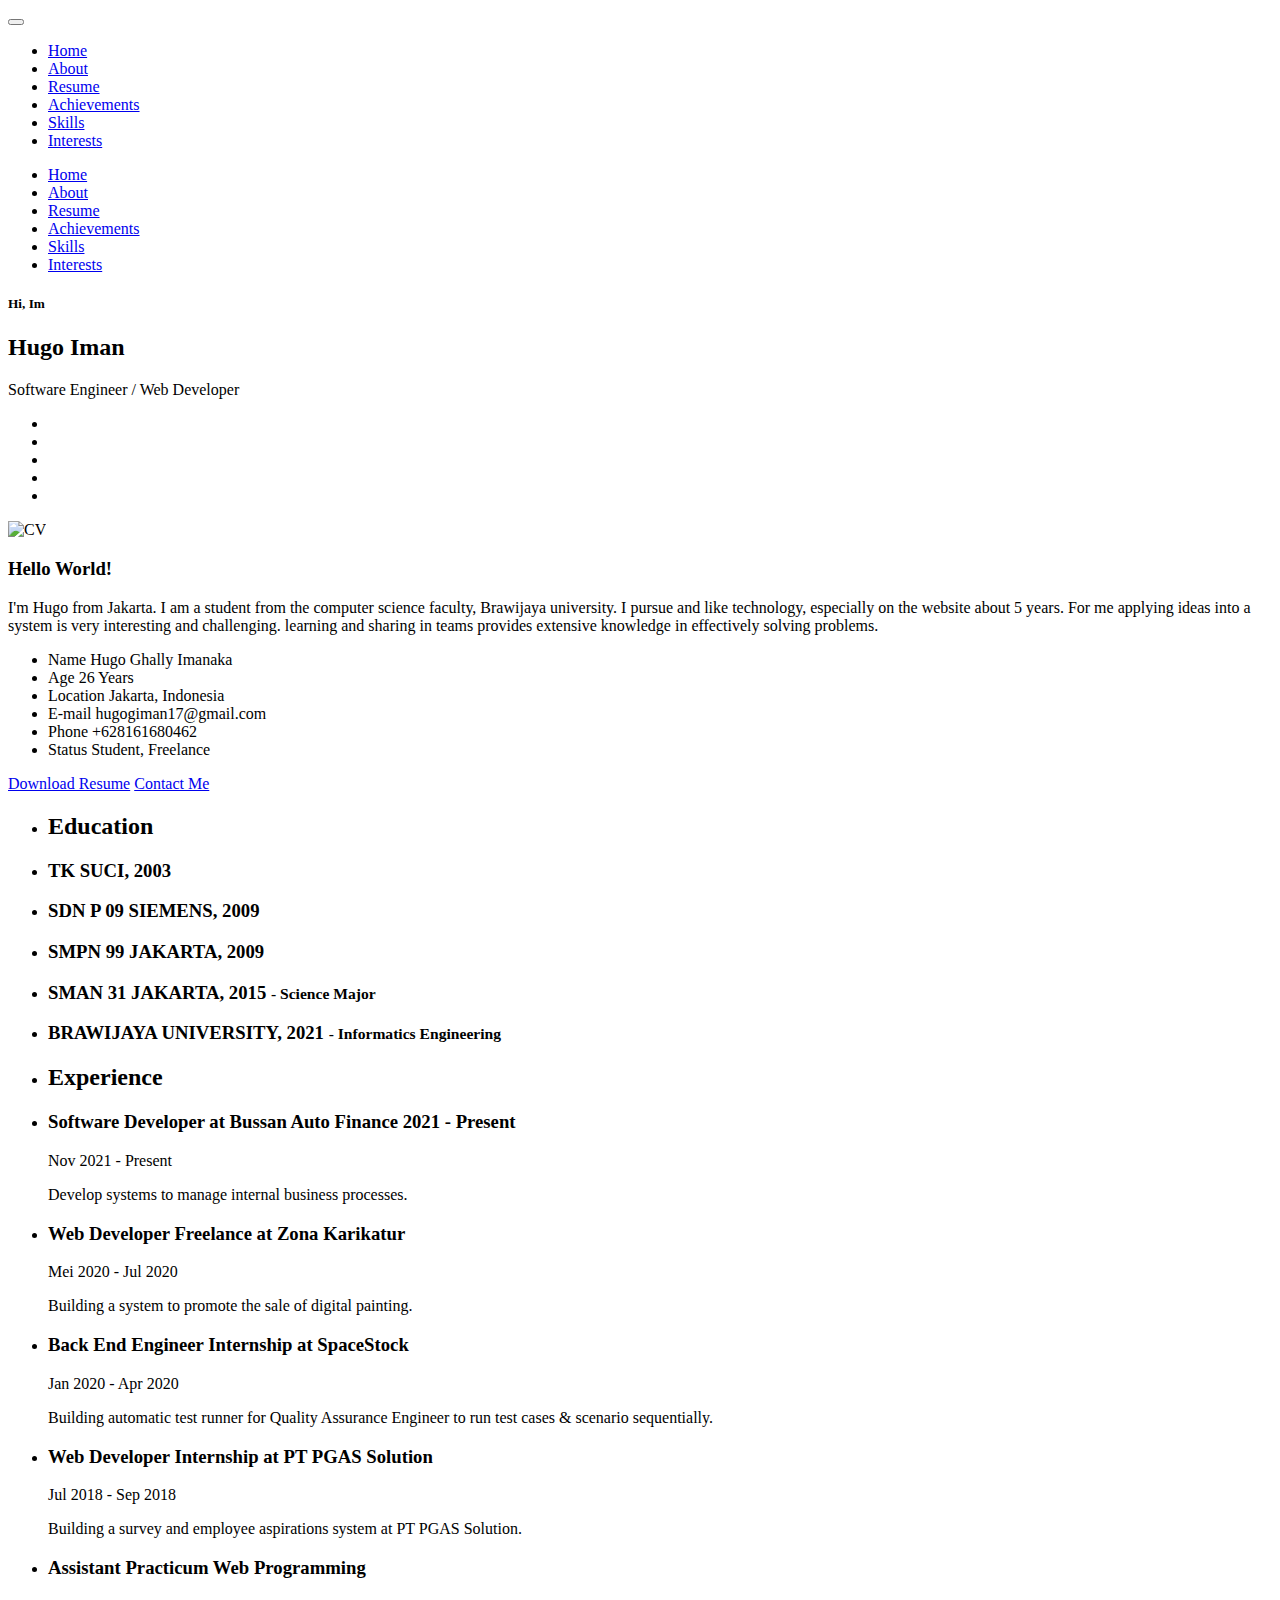
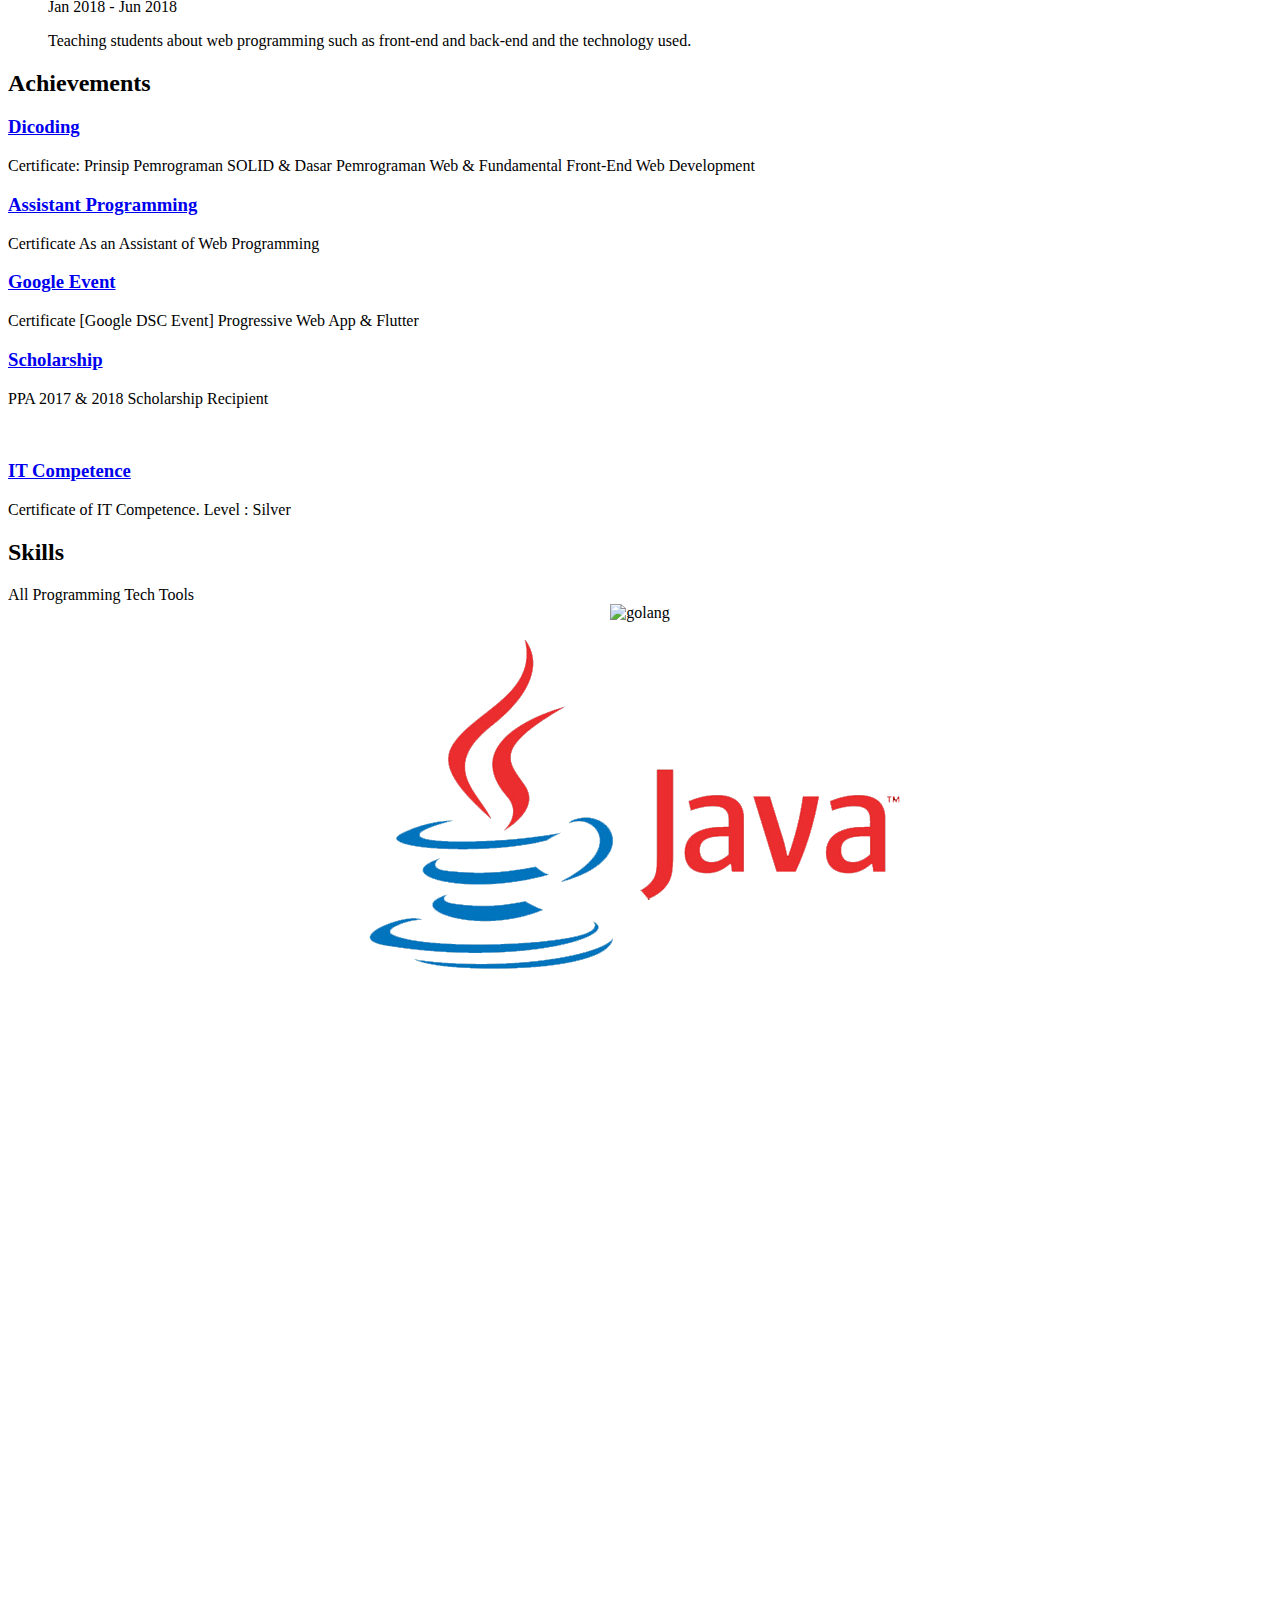
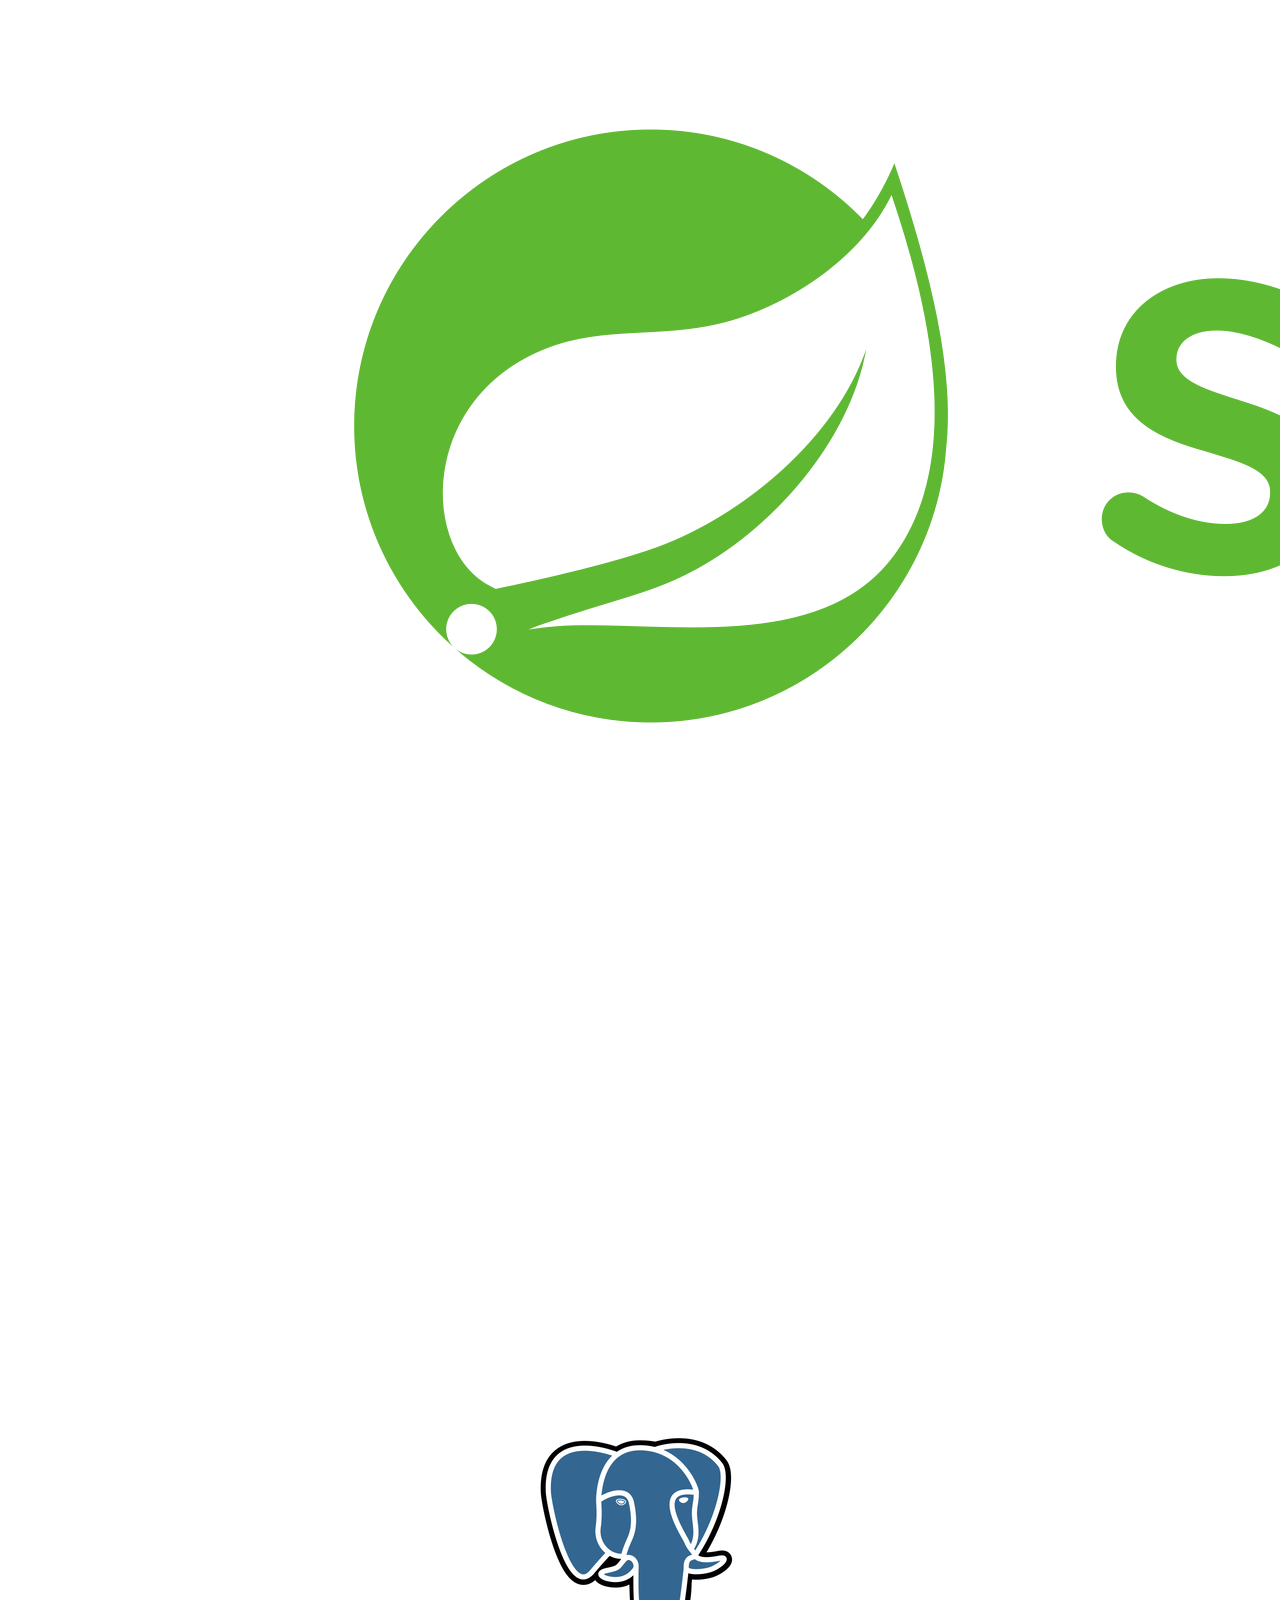
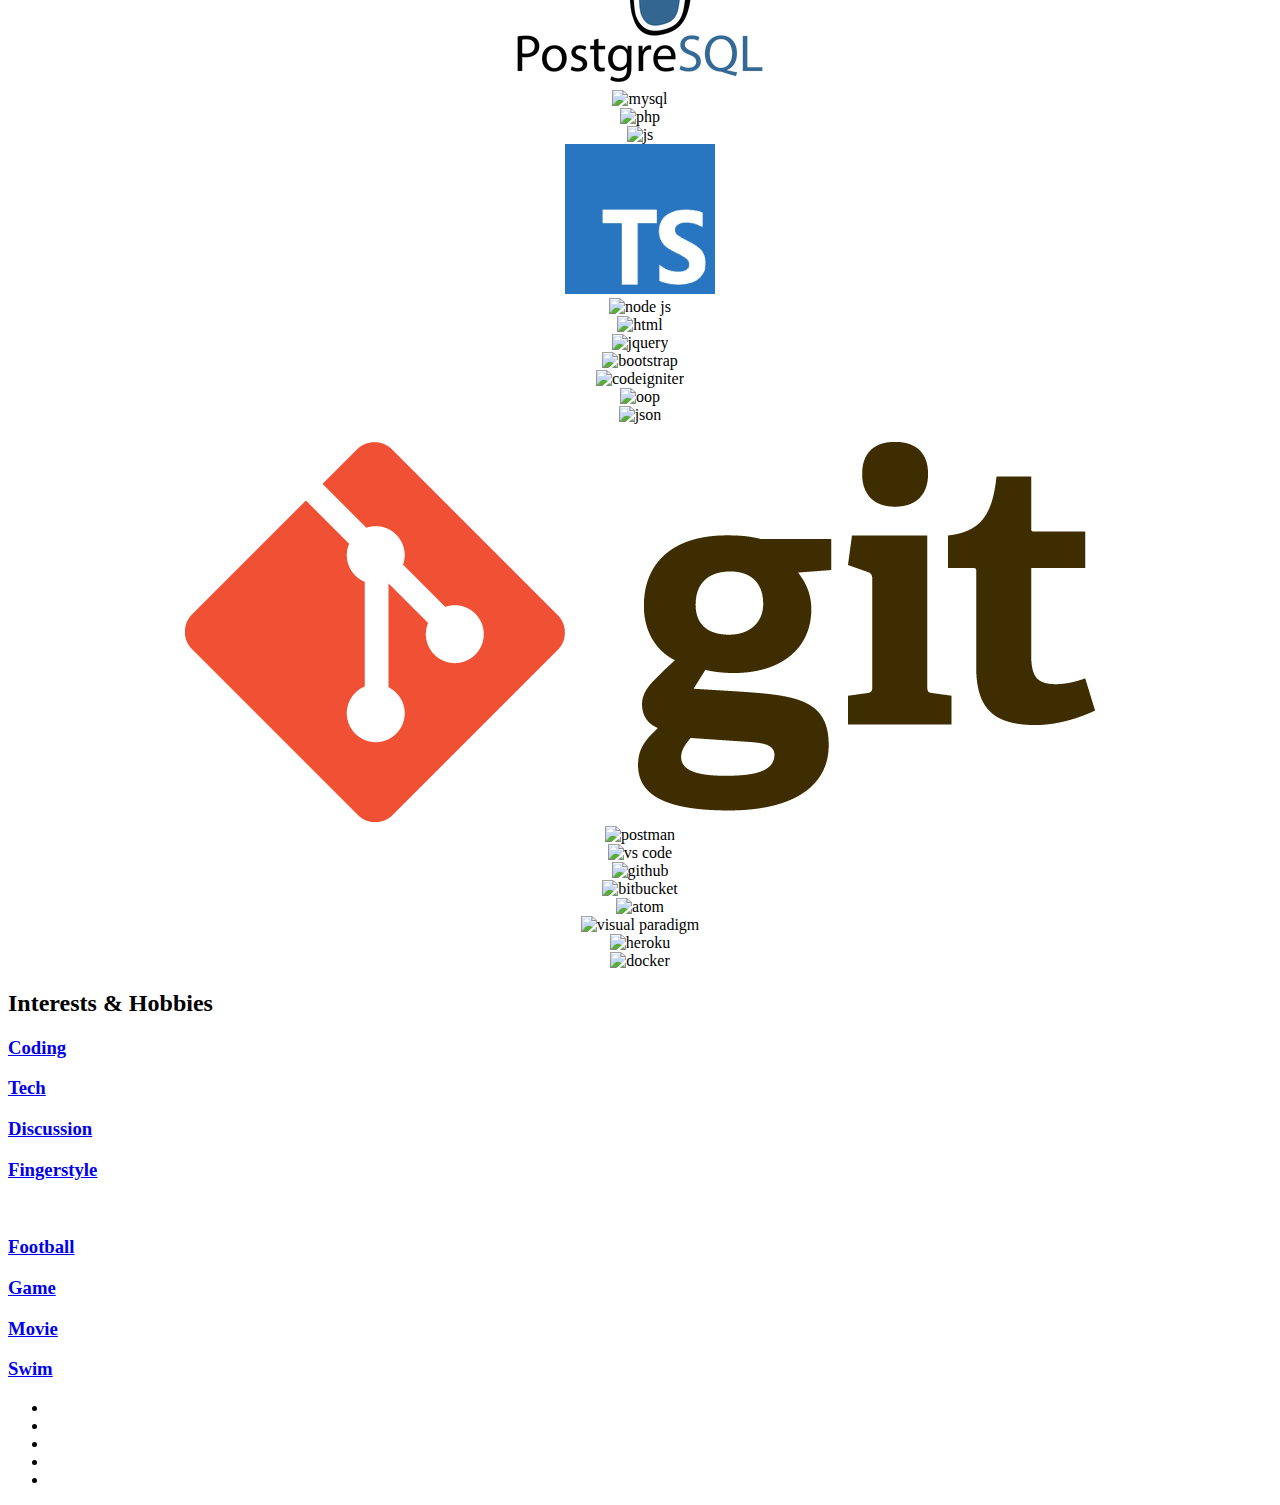
==== commit f8e2901f: "update resume 31 July 2023" ====
--- a/views/index.html
+++ b/views/index.html
@@ -160,21 +160,21 @@
               <h3>Hello World!</h3>
               <p>
                   I'm Hugo from Jakarta. I am a student from the computer science faculty, Brawijaya university. 
-                  I pursue and like technology, especially on the website about 3 years. 
+                  I pursue and like technology, especially on the website about 5 years. 
                   For me applying ideas into a system is very interesting and challenging. 
                   learning and sharing in teams provides extensive knowledge in effectively solving problems.
               </p>
               <div class="about-profile">
                 <ul class="admin-profile">
                   <li><span class="pro-title"> Name </span> <span class="pro-detail">Hugo Ghally Imanaka</span></li>
-                  <li><span class="pro-title"> Age </span> <span class="pro-detail">24 Years</span></li>
+                  <li><span class="pro-title"> Age </span> <span class="pro-detail">26 Years</span></li>
                   <li><span class="pro-title"> Location </span> <span class="pro-detail">Jakarta, Indonesia</span></li>
                   <li><span class="pro-title"> E-mail </span> <span class="pro-detail">hugogiman17@gmail.com</span></li>
                   <li><span class="pro-title"> Phone </span> <span class="pro-detail">+628161680462</span></li>
                   <li><span class="pro-title"> Status </span> <span class="pro-detail">Student, Freelance</span></li>
                 </ul>
               </div>
-              <a href="/assets/CV-HugoGhally.pdf" class="btn btn-common"><i class="icon-paper-clip"></i> Download Resume</a>
+              <a href="/assets/HugoGhally-CV.pdf" class="btn btn-common"><i class="icon-paper-clip"></i> Download Resume</a>
               <a href="#" class="btn btn-danger"><i class="icon-speech"></i> Contact Me</a>
             </div>
           </div>   
@@ -233,6 +233,13 @@
                 <li>
                   <i class="icon-briefcase"></i>
                   <h2 class="timelin-title">Experience</h2>
+                </li>
+                <li>
+                  <div class="content-text">
+                    <h3 class="line-title">Software Developer at Bussan Auto Finance 2021 - Present</h3>
+                    <span>Nov 2021 - Present</span>
+                    <p class="line-text">Develop systems to manage internal business processes.</p>
+                  </div>
                 </li>
                 <li>
                   <div class="content-text">
@@ -510,6 +517,13 @@
             <div class="col-4 col-sm-3 col-md-2 col-lg-2 col-xl-2 mix tool">
               <div class="portfolio-item">
                 <div class="shot-item">
+                  <img src="/assets/img/gallery/git.png" alt="git" /> 
+                </div>               
+              </div>
+            </div>
+            <div class="col-4 col-sm-3 col-md-2 col-lg-2 col-xl-2 mix tool">
+              <div class="portfolio-item">
+                <div class="shot-item">
                   <img src="/assets/img/gallery/postman.png" alt="postman" /> 
                 </div>               
               </div>
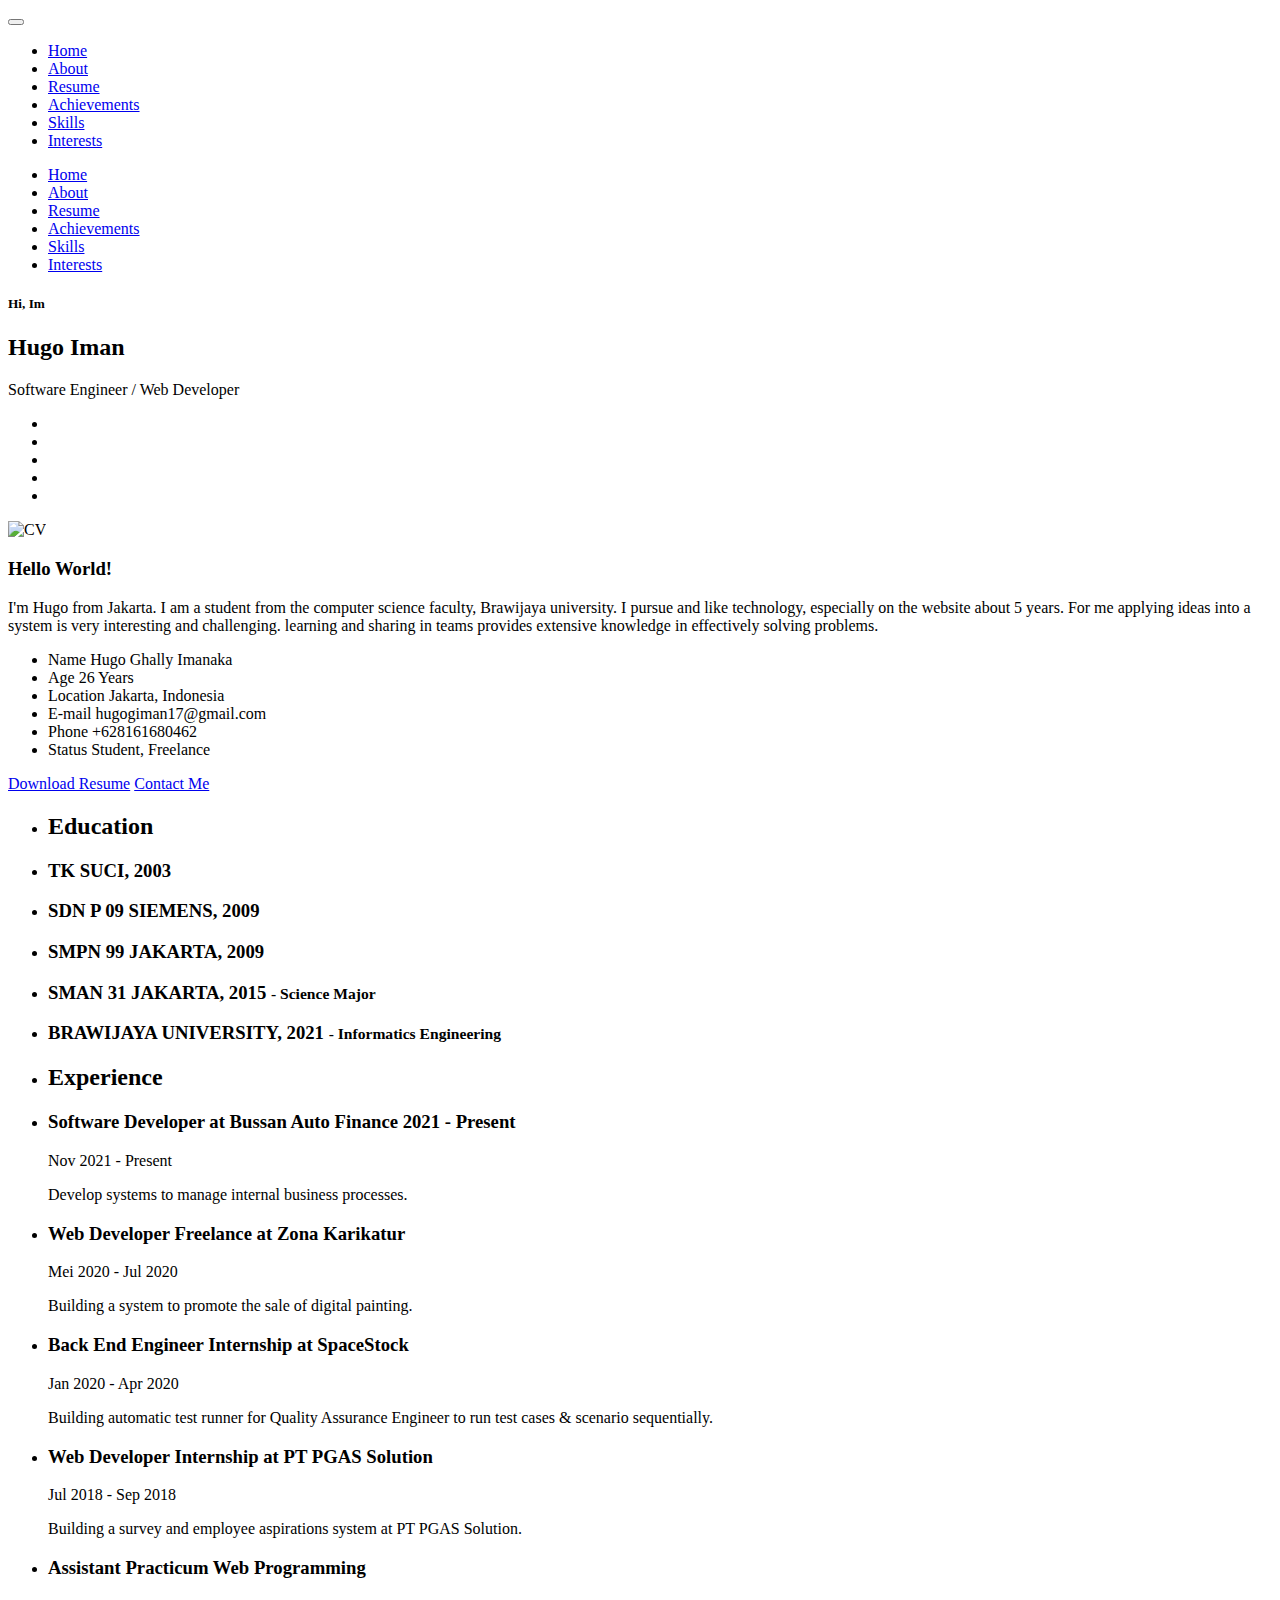
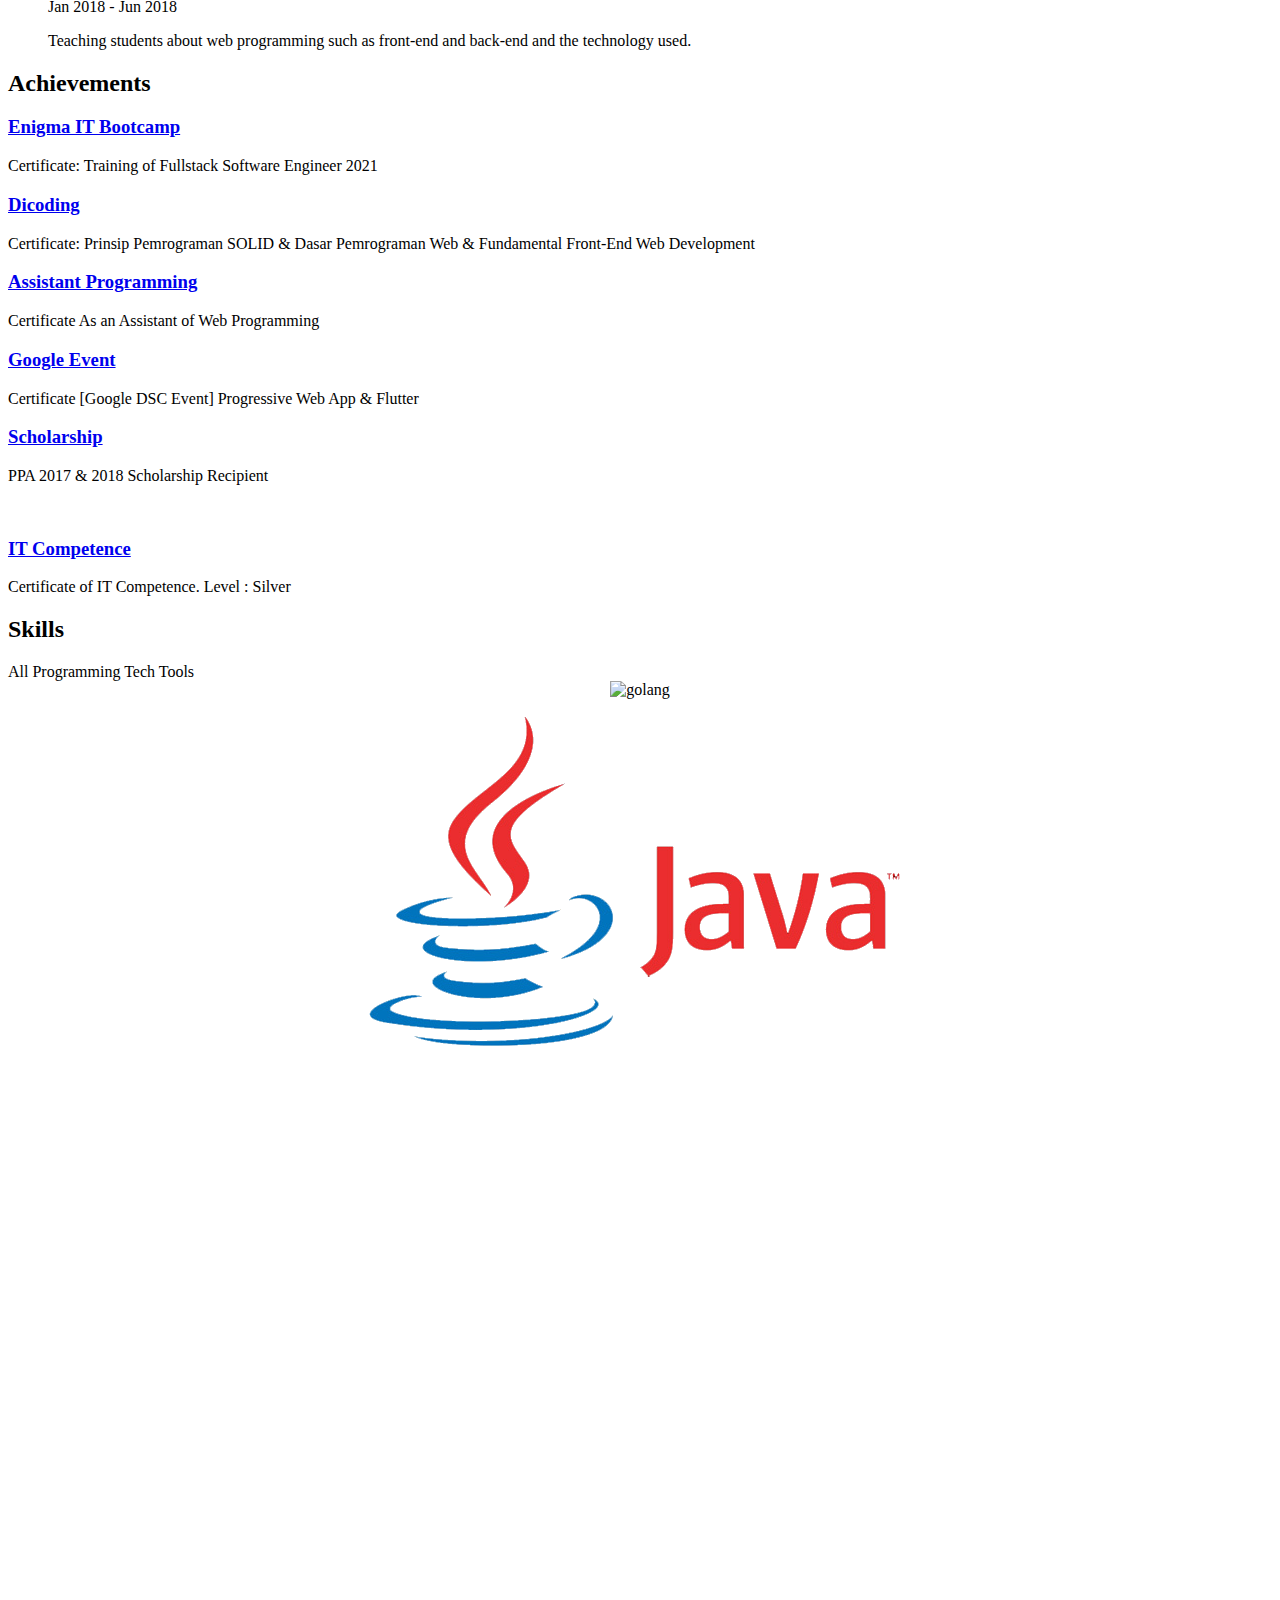
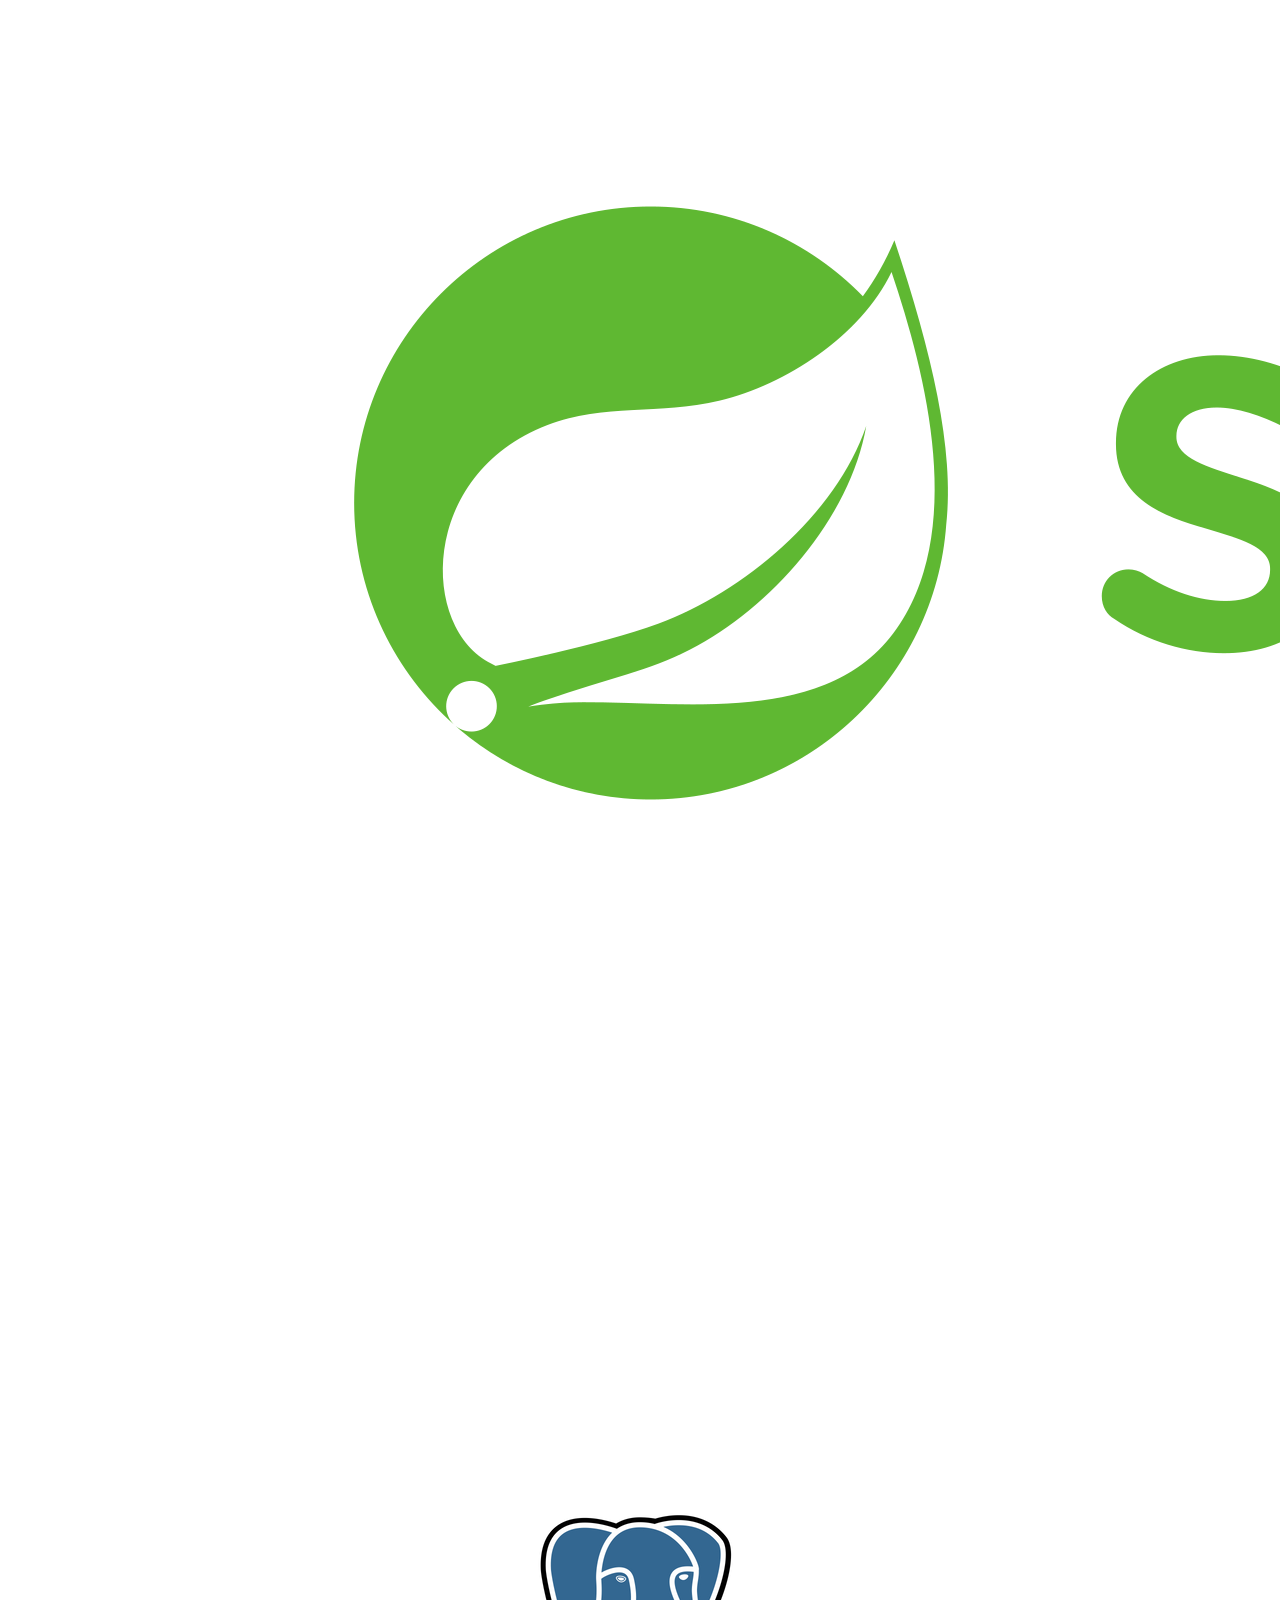
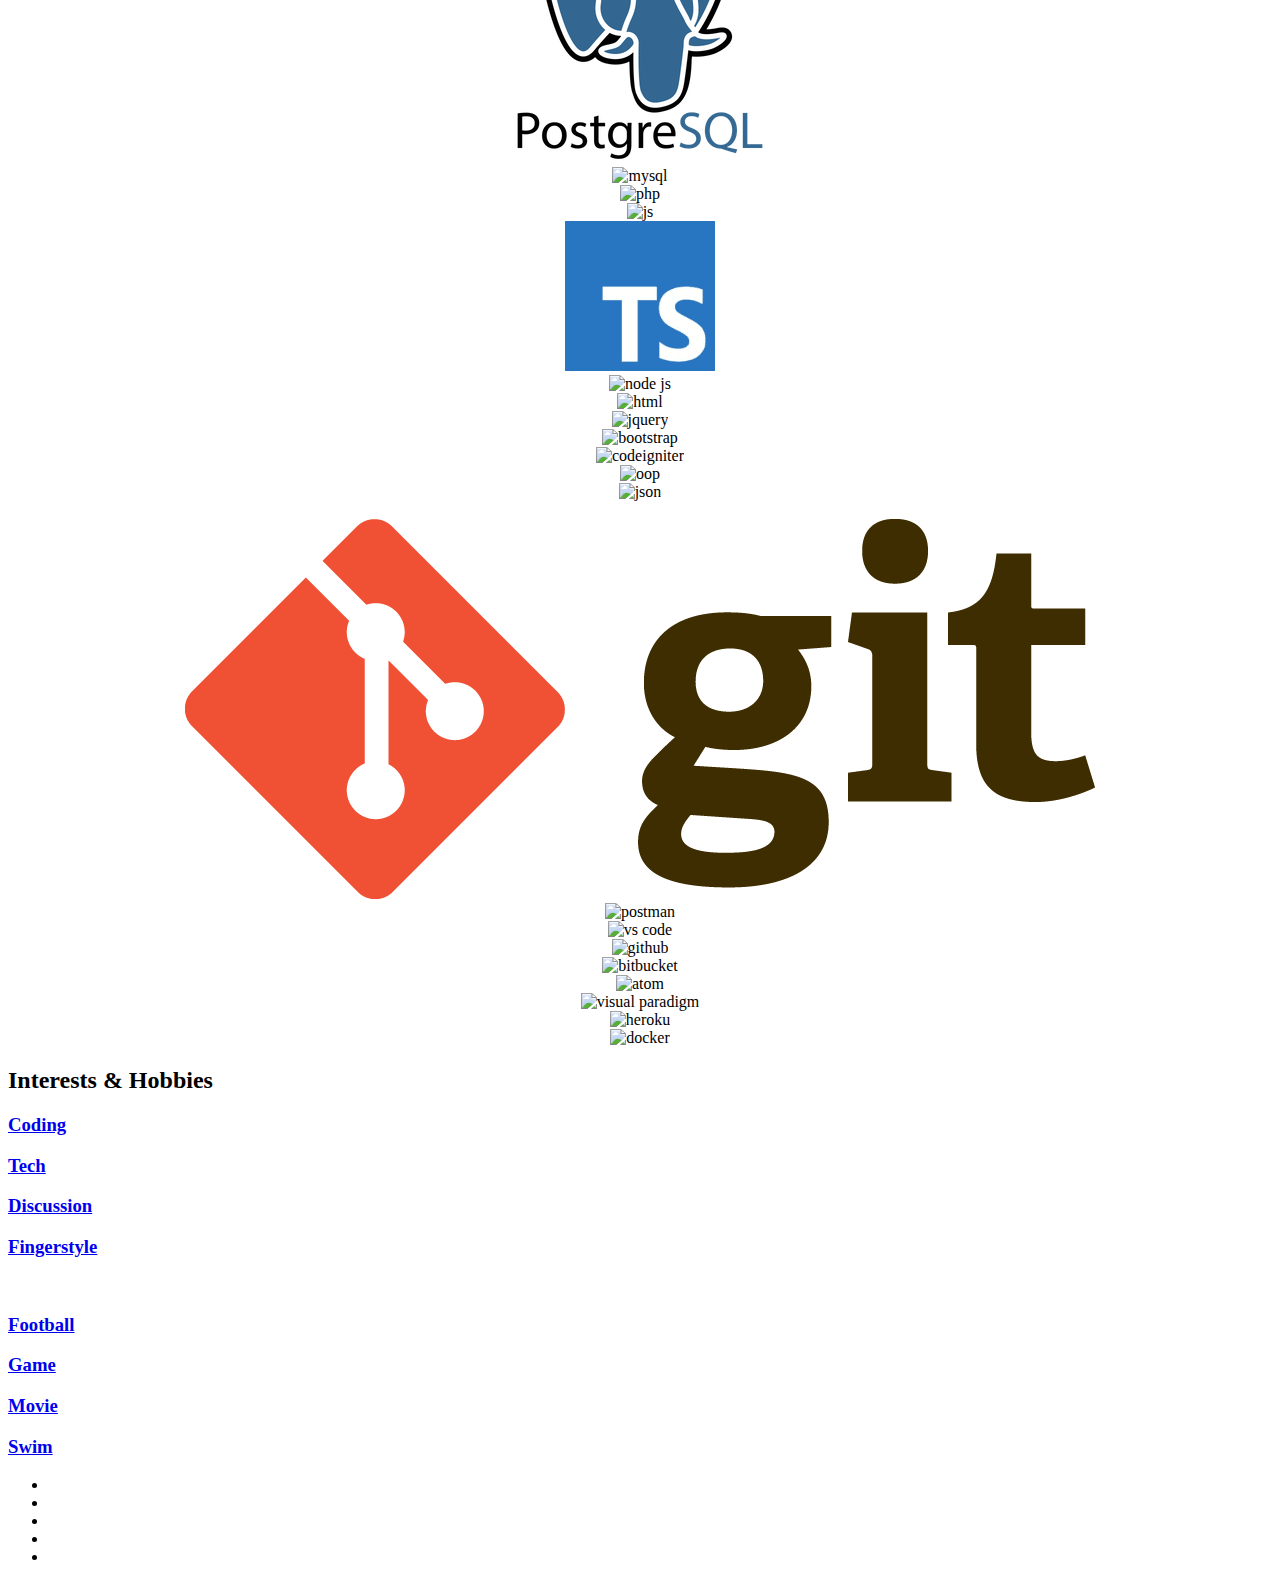
==== commit d4f26a50: "update CV" ====
--- a/views/index.html
+++ b/views/index.html
@@ -289,6 +289,18 @@
                   <i class="fas fa-medal"></i>
               </div>
               <div class="services-content">
+                <h3><a href="#">Enigma IT Bootcamp</a></h3>
+                <p>Certificate: Training of Fullstack Software Engineer 2021</p>
+              </div>
+            </div>
+          </div>
+          <!-- Services item -->
+          <div class="col-md-6 col-lg-3 col-xs-12">
+            <div class="services-item wow fadeInDown" data-wow-delay="0.9s">
+              <div class="icon">
+                  <i class="fas fa-medal"></i>
+              </div>
+              <div class="services-content">
                 <h3><a href="#">Dicoding</a></h3>
                 <p>Certificate: Prinsip Pemrograman SOLID & Dasar Pemrograman Web & Fundamental Front-End Web Development</p>
               </div>
